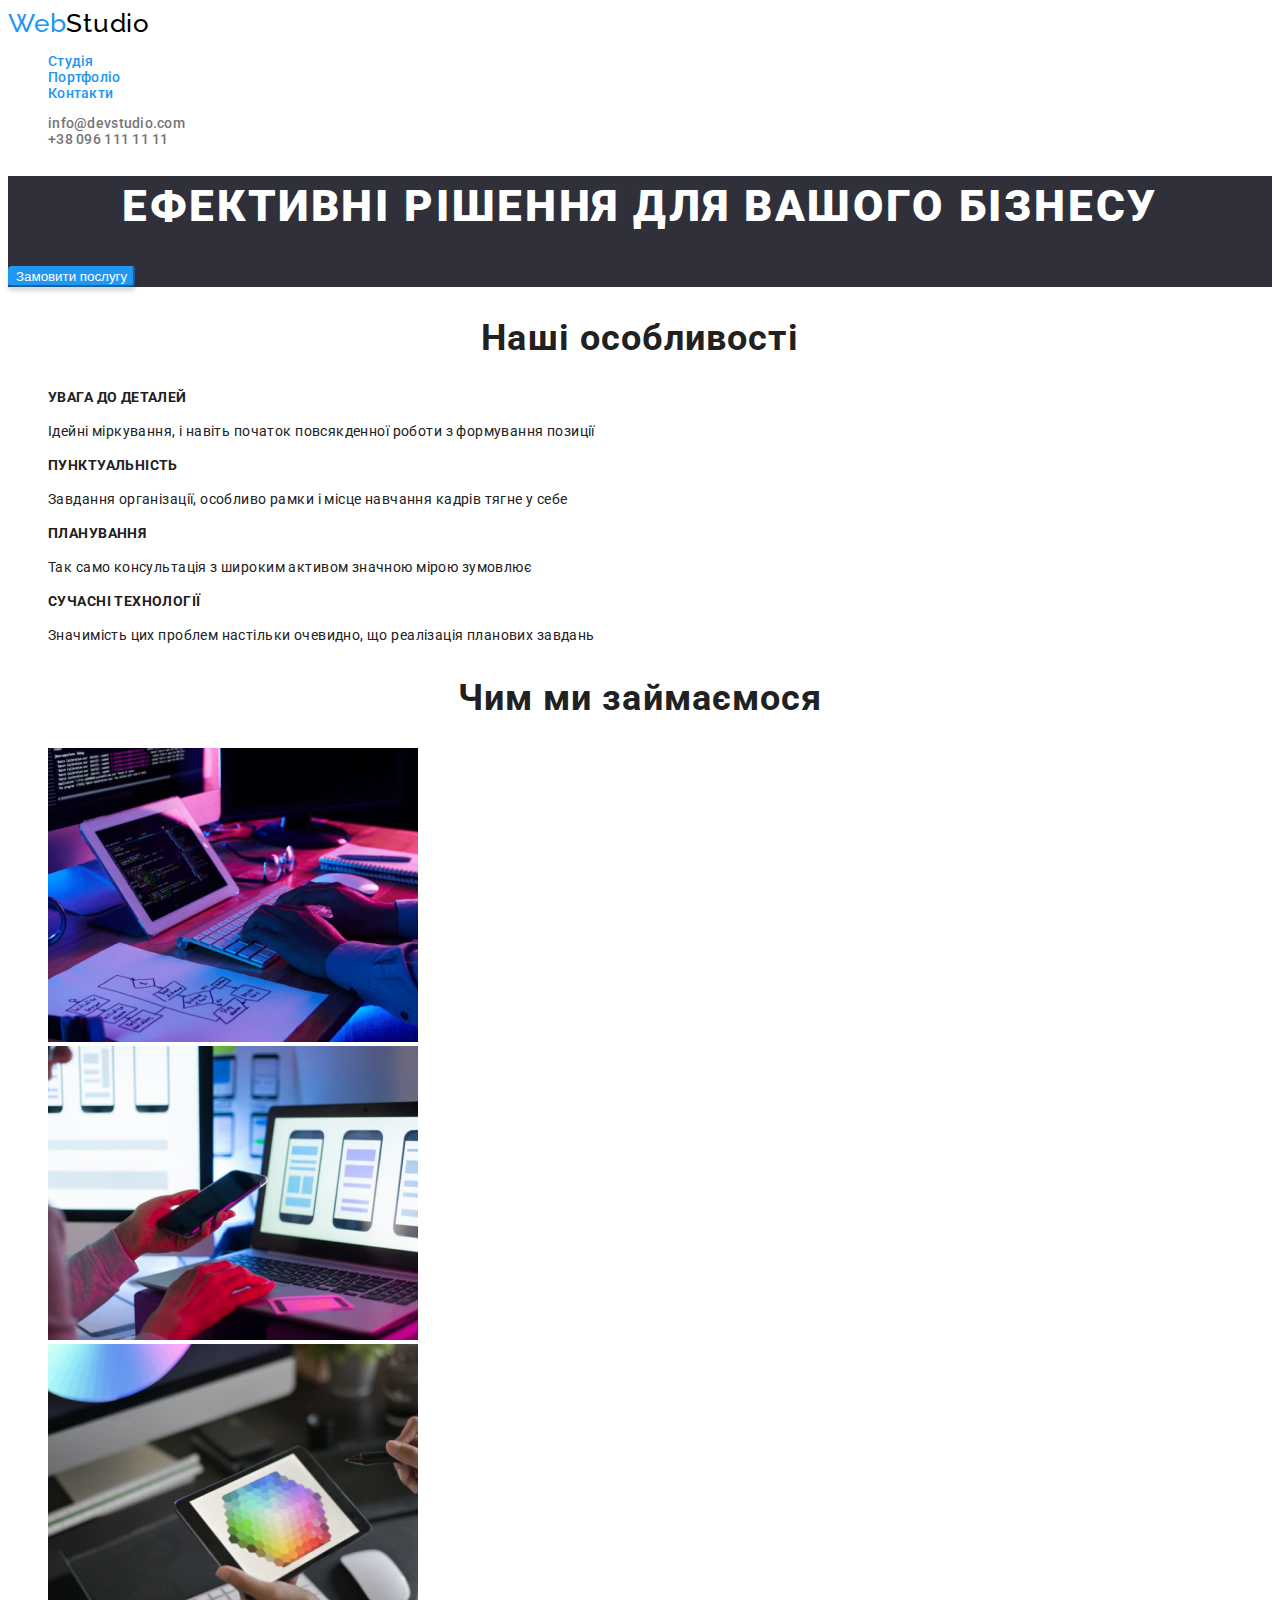
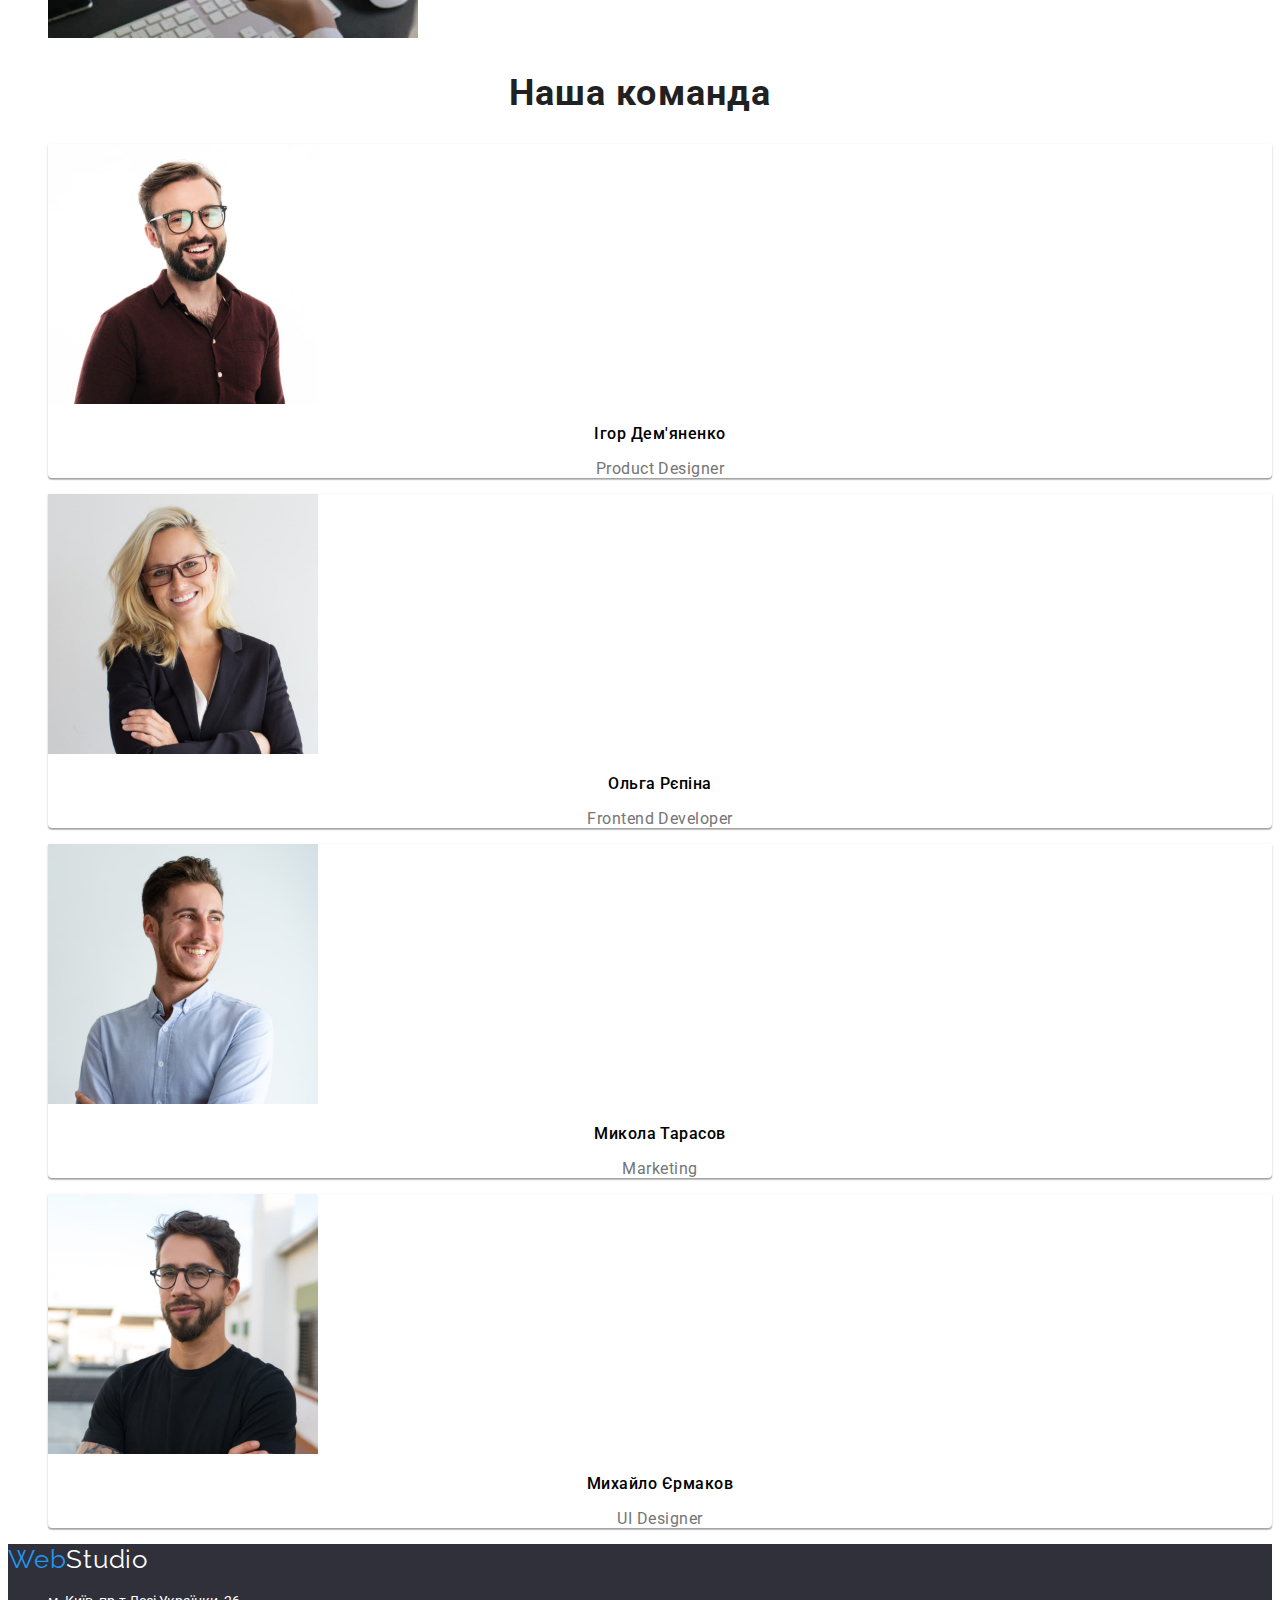
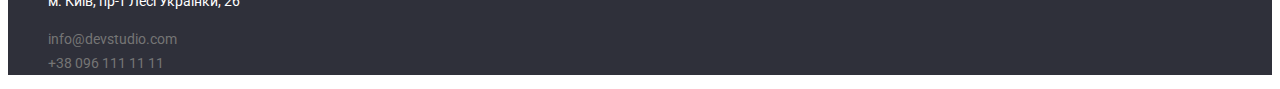
==== index.html @ 358025b2 "finish_10" ====
<!DOCTYPE html>
<html lang="uk">
  <head>
    <meta http-equiv="X-UA-Compatible" content="IE=edge" />
    <meta name="viewport" content="width=device-width, initial-scale=1.0" />
    <meta charset="UTF-8" />
    <title>Web Studio (Version 2.1)</title>
    <link rel="stylesheet" href="./css/styles.css" />
    <link
      href="https://fonts.googleapis.com/css2?family=Raleway:wght@700&display=swap"
      rel="stylesheet"
    />
    <link
      href="https://fonts.googleapis.com/css2?family=Raleway:wght@700&family=Roboto:wght@400;500;700;900&display=swap"
      rel="stylesheet"
    />
  </head>
  <body>
    <header class="page-header">
      <a href="#" class="logo"><span lang="en">Web</span>Studio</a>
      <nav>
        <ul class="main-navigation">
          <li><a href="./index.html">Студія</a></li>
          <li><a href="./portfolio.html">Портфоліо</a></li>
          <li><a href="./">Контакти</a></li>
        </ul>
      </nav>
      <ul class="main-info">
        <li>
          <a href="mailto:info@devstudio.com"><span lang="en">info@devstudio.com</span></a>
        </li>
        <li><a href="tel:+380961111111">+38 096 111 11 11</a></li>
      </ul>
    </header>
    <main class="filling">
      <section class="page-main">
        <h1 class="page-main_main-text">Ефективні рішення для вашого бізнесу</h1>
        <button type="button" class="page-main_main-text_button">Замовити послугу</button>
      </section>
      <section class="page-middle">
        <h2>Наші особливості</h2>
        <ul>
          <li>
            <h3>Увага до деталей</h3>
            <p>Ідейні міркування, і навіть початок повсякденної роботи з формування позиції</p>
          </li>
          <li>
            <h3>Пунктуальність</h3>
            <p>Завдання організації, особливо рамки і місце навчання кадрів тягне у себе</p>
          </li>
          <li>
            <h3>Планування</h3>
            <p>Так само консультація з широким активом значною мірою зумовлює</p>
          </li>
          <li>
            <h3>Сучасні технології</h3>
            <p>Значимість цих проблем настільки очевидно, що реалізація планових завдань</p>
          </li>
        </ul>
      </section>
      <section class="gallery">
        <h2>Чим ми займаємося</h2>
        <ul>
          <li><img src="./images/computer.jpg" alt="computer" width="370" height="294" /></li>
          <li><img src="./images/phone.jpg" alt="phone" width="370" height="294" /></li>
          <li><img src="./images/hand.jpg" alt="tablet" width="370" height="294" /></li>
        </ul>
      </section>
      <section class="team">
        <h2>Наша команда</h2>
        <ul>
          <li>
            <img src="./images/spectacles.jpg" alt="man" width="270" height="260" />
            <h3>Ігор Дем'яненко</h3>
            <p lang="en">Product Designer</p>
          </li>
          <li>
            <img src="./images/woman.jpg" alt="man" width="270" height="260" />
            <h3>Ольга Рєпіна</h3>
            <p lang="en">Frontend Developer</p>
          </li>
          <li>
            <img src="./images/man_1.jpg" alt="man" width="270" height="260" />
            <h3>Микола Тарасов</h3>
            <p lang="en">Marketing</p>
          </li>
          <li>
            <img src="./images/man_3.jpg" alt="man" width="270" height="260" />
            <h3>Михайло Єрмаков</h3>
            <p lang="en">UI Designer</p>
          </li>
        </ul>
      </section>
    </main>
    <footer class="page-footer">
      <a href="#" class="logo-footer"><span lang="en">Web</span>Studio</a>
      <address>
        <ul class="info-footer">
          <li><p>м. Київ, пр-т Лесі Українки, 26</p></li>
          <li>
            <a href="mailto:info@devstudio.com"><span lang="en">info@devstudio.com</span></a>
          </li>
          <li><a href="tel:+380961111111">+38 096 111 11 11</a></li>
        </ul>
      </address>
    </footer>
  </body>
</html>
---- css/styles.css ----
:root {
  --brand-color: #2196f3;
  --background-color: #2f303a;
  --background-text-color: #757575;
  --color-nav: #000000;
  --off-text-decoration: none;
  --off-list-style-type: none;
  --white-text-color: #ffffff;
}
body {
  font-family: 'Roboto', sans-serif, serif;
  font-style: normal;
  color: var(--color-nav);
}
.logo {
  font-family: 'Raleway';
  font-style: normal;
  font-size: 26px;
  line-height: 31px;
  font-size: 26px;
  letter-spacing: 0.03em;
  color: var(--color-nav);
}
.logo > span {
  color: var(--brand-color);
}
.main-navigation {
  color: var(--color-nav);
}
.page-header {
  font-size: 14px;
  font-weight: 500;
  line-height: 16px;
  letter-spacing: 0.02em;
  text-align: left;
}
.page-header ul {
  list-style-type: var(--off-list-style-type);
}
.page-header a {
  text-decoration: var(--of-text-decoration);
}
.filling h2 {
  font-weight: 700;
  font-size: 36px;
  line-height: 42px;
  text-align: center;
  letter-spacing: 0.03em;
  color: #212121;
}
.main-navigation a:link {
  text-decoration: var(--of-text-decoration);
  color: var(--brand-color);
}
.main-navigation a:active {
  text-decoration: var(--of-text-decoration);
  color: var(--brand-color);
}
.main-navigation a:visited {
  text-decoration: var(--of-text-decoration);
  color: var(--color-nav);
}
.main-navigation a:focus {
  text-decoration: var(--of-text-decoration);
  color: var(--brand-color);
}
.main-navigation a:hover {
  text-decoration: var(--of-text-decoration);
  color: var(--brand-color);
}
.main-info {
  color: var(--background-text-color);
}
.main-info a:link {
  text-decoration: var(--of-text-decoration);
  color: var(--background-text-color);
}
.main-info a:active {
  text-decoration: var(--of-text-decoration);
  color: var(--brand-color);
}
.main-info a:visited {
  text-decoration: var(--of-text-decoration);
  color: var(--color-nav);
}
.main-info a:focus {
  text-decoration: var(--of-text-decoration);
  color: var(--brand-color);
}
.main-info a:hover {
  text-decoration: var(--of-text-decoration);
  color: var(--brand-color);
}
.page-main {
  background: var(--background-color);
}
.page-middle ul {
  list-style-type: var(--off-list-style-type);
}
.page-main_main-text {
  text-align: center;
  letter-spacing: 0.06em;
  text-transform: uppercase;
  font-weight: 900;
  font-size: 44px;
  line-height: 60px;
  color: var(--white-text-color);
}
.page-main_main-text_button {
  background: var(--brand-color);
  box-shadow: 0px 4px 4px rgba(0, 0, 0, 0.15);
  border-radius: 4px;
  border-color: var(--brand-color);
  color: var(--white-text-color);
  cursor: pointer;
}
.page-portfolio_main-text_button {
  border: 0;
  border-radius: 0;
  background: var(--white-text-color);
  color: var(--color-nav);
  border-color: var(--white-text-color);
  appearance: none;
  cursor: pointer;
  font-size: 16px;
  line-height: 26px;
  text-align: center;
  letter-spacing: 0.03em;
}
.page-portfolio_main-text_button:focus {
  background-color: var(--brand-color);
  color: var(--white-text-color);
  border-radius: 4px;
  box-shadow: 0px 3px 1px rgba(0, 0, 0, 0.1), 0px 1px 2px rgba(0, 0, 0, 0.08),
    0px 2px 2px rgba(0, 0, 0, 0.12);
}
.page-portfolio_main-text_button:hover {
  background-color: var(--brand-color);
  color: var(--white-text-color);
  border-radius: 4px;
  box-shadow: 0px 3px 1px rgba(0, 0, 0, 0.1), 0px 1px 2px rgba(0, 0, 0, 0.08),
    0px 2px 2px rgba(0, 0, 0, 0.12);
}
.page-middle p {
  font-weight: 400;
  font-size: 14px;
  line-height: 24px;
  letter-spacing: 0.03em;
  color: #212121;
}
.page-middle h3 {
  font-weight: 700;
  font-size: 14px;
  line-height: 16px;
  letter-spacing: 0.03em;
  text-transform: uppercase;
  color: #212121;
}
.gallery ul {
  list-style-type: var(--off-list-style-type);
}
.team ul {
  list-style-type: var(--off-list-style-type);
}
.team li {
  box-shadow: 0px 1px 3px rgba(0, 0, 0, 0.12), 0px 1px 1px rgba(0, 0, 0, 0.14),
    0px 2px 1px rgba(0, 0, 0, 0.2);
  border-radius: 0px 0px 4px 4px;
}
.team h3 {
  font-weight: 500;
  font-size: 16px;
  line-height: 19px;
  text-align: center;
  letter-spacing: 0.03em;
}
.team p {
  font-weight: 400;
  font-size: 16px;
  line-height: 19px;
  text-align: center;
  letter-spacing: 0.03em;
  color: var(--background-text-color);
}
.page-footer ul {
  list-style-type: var(--off-list-style-type);
}
.page-footer a {
  text-decoration: var(--of-text-decoration);
}
.page-footer address {
  font-style: normal;
  font-size: 14px;
  line-height: 24px;
}
.page-footer {
  background-color: var(--background-color);
}
.page-footer p {
  color: var(--white-text-color);
}
.white-logo {
  color: var(--white-text-color);
  font-family: 'Raleway';
  font-style: normal;
  font-weight: 700;
  font-size: 26px;
  line-height: 31px;
}
.info-footer a:link {
  text-decoration: var(--of-text-decoration);
  color: var(--background-text-color);
}
.info-footer a:active {
  text-decoration: var(--of-text-decoration);
  color: var(--background-text-color);
}
.info-footer a:visited {
  text-decoration: var(--of-text-decoration);
  color: var(--color-nav);
}
.info-footer a:focus {
  text-decoration: var(--of-text-decoration);
  color: var(--brand-color);
}
.info-footer a:hover {
  text-decoration: var(--of-text-decoration);
  color: var(--brand-color);
}
.logo-footer {
  font-family: 'Raleway';
  font-style: normal;
  font-size: 26px;
  line-height: 31px;
  font-size: 26px;
  letter-spacing: 0.03em;
  color: var(--white-text-color);
}
.logo-footer > span {
  color: var(--brand-color);
}
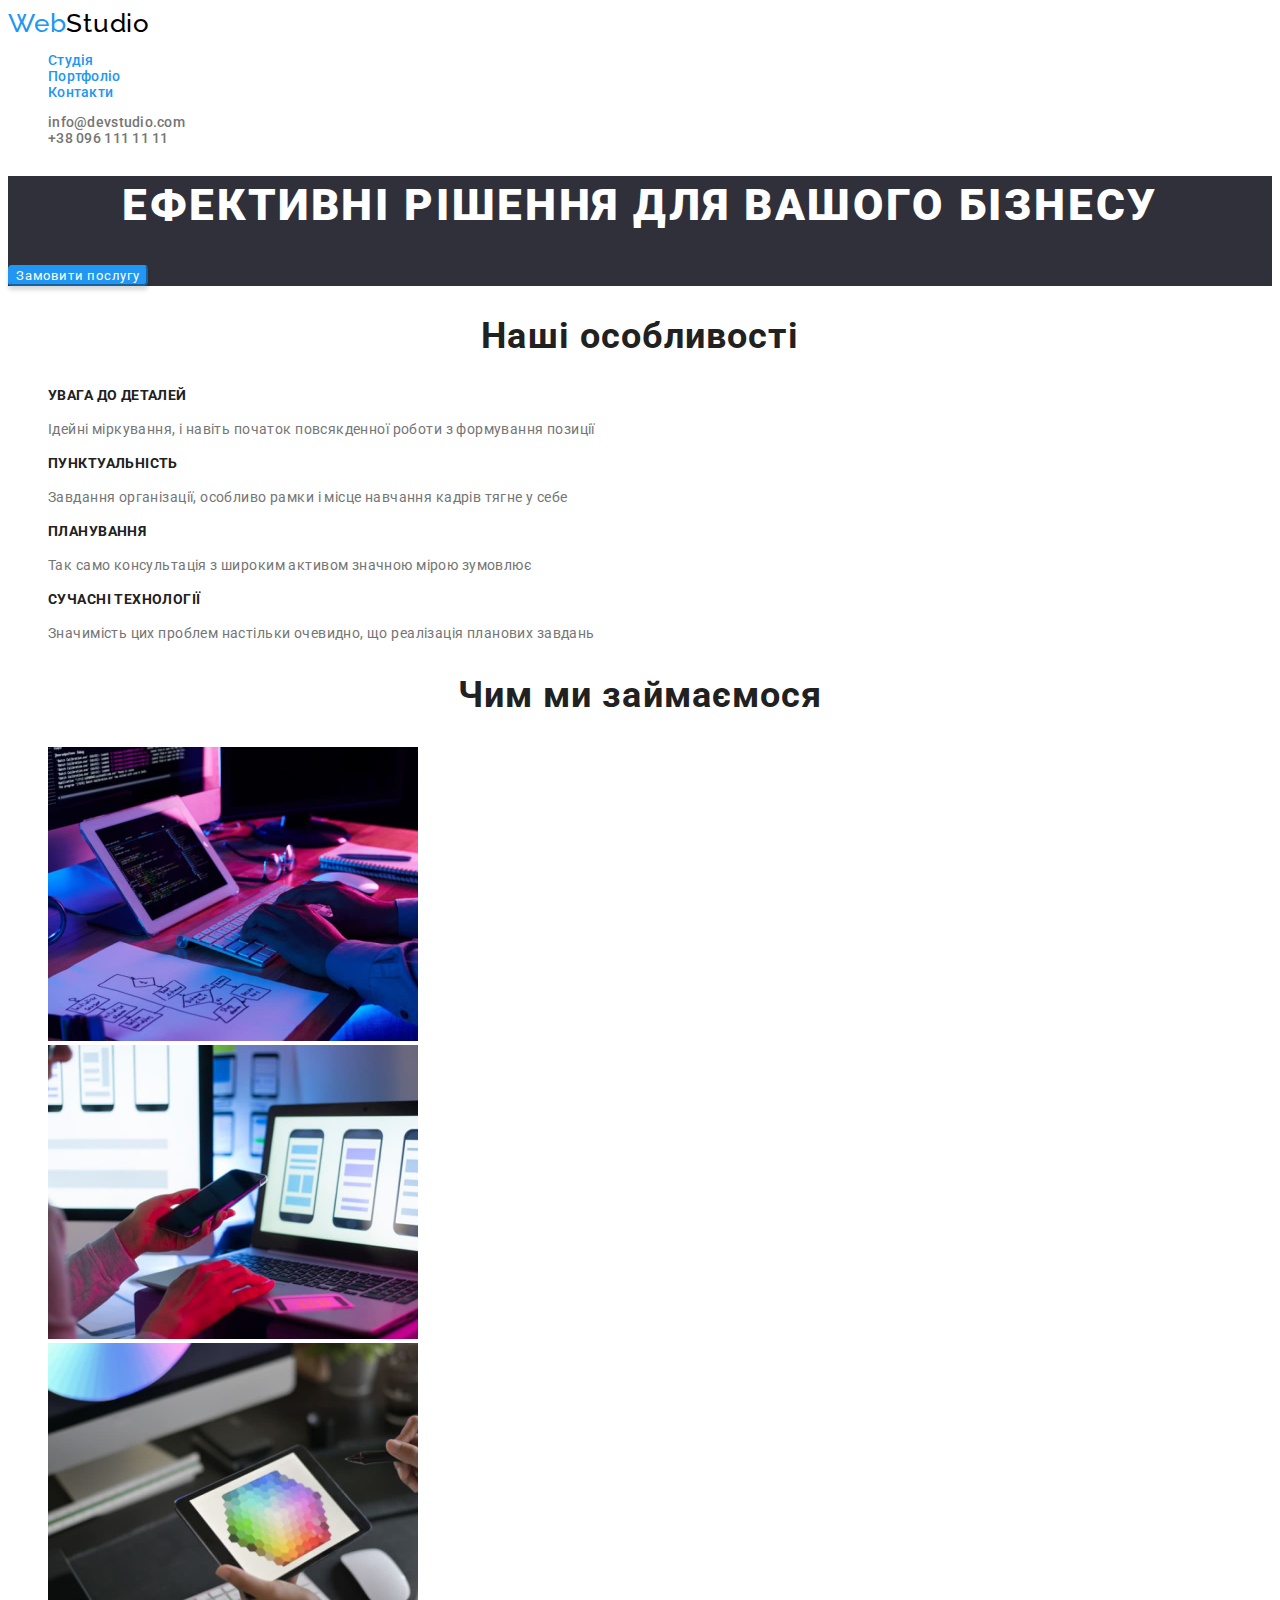
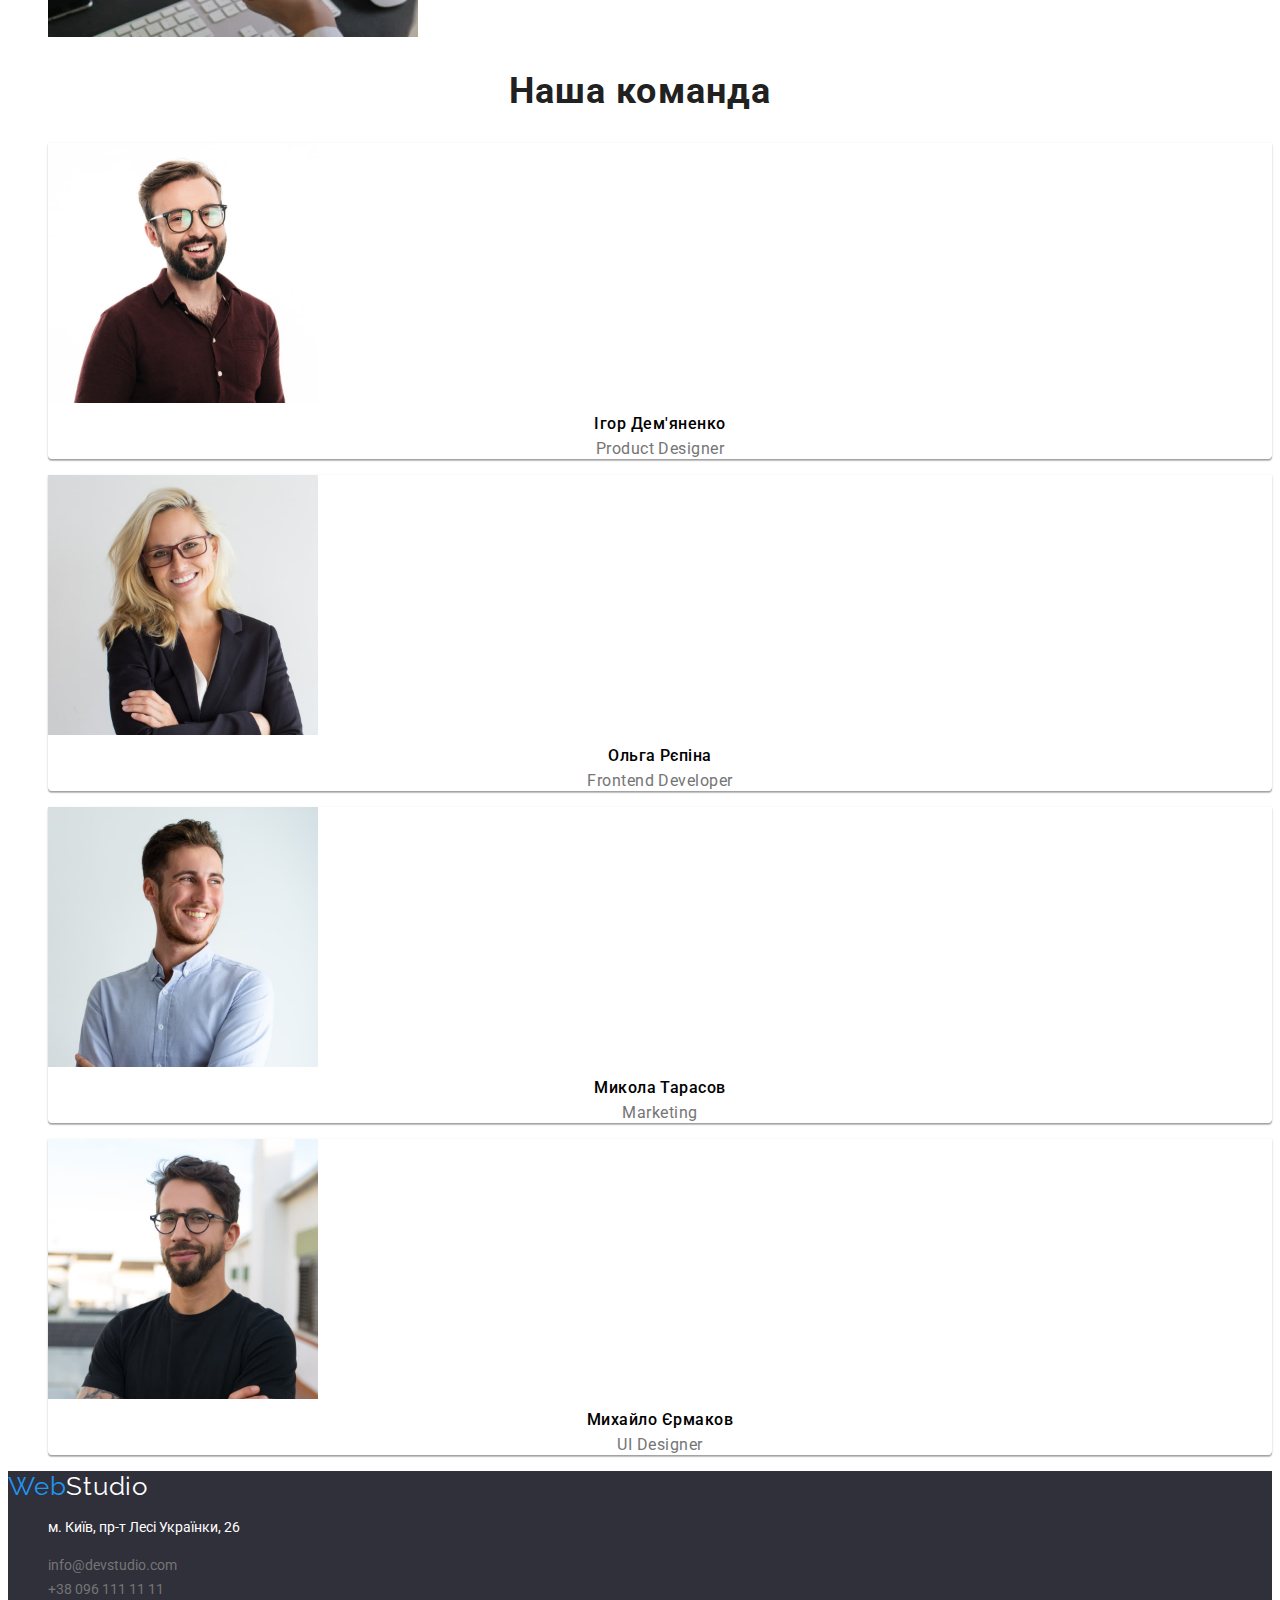
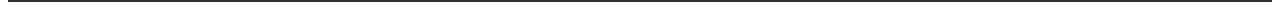
==== commit fa44475d: "finish_1.1" ====
--- a/index.html
+++ b/index.html
@@ -20,9 +20,9 @@
       <a href="#" class="logo"><span lang="en">Web</span>Studio</a>
       <nav>
         <ul class="main-navigation">
-          <li><a href="./index.html">Студія</a></li>
+          <li><a href="./index.html" class="studio">Студія</a></li>
           <li><a href="./portfolio.html">Портфоліо</a></li>
-          <li><a href="./">Контакти</a></li>
+          <li><a href="#">Контакти</a></li>
         </ul>
       </nav>
       <ul class="main-info">
--- a/css/styles.css
+++ b/css/styles.css
@@ -6,18 +6,19 @@
   --off-text-decoration: none;
   --off-list-style-type: none;
   --white-text-color: #ffffff;
+  --product-text-color: #212121;
 }
 body {
   font-family: 'Roboto', sans-serif, serif;
+  color: var(--color-nav);
+}
+.logo a {
   font-style: normal;
-  color: var(--color-nav);
 }
 .logo {
   font-family: 'Raleway';
-  font-style: normal;
   font-size: 26px;
-  line-height: 31px;
-  font-size: 26px;
+  line-height: 1.19;
   letter-spacing: 0.03em;
   color: var(--color-nav);
 }
@@ -30,7 +31,7 @@
 .page-header {
   font-size: 14px;
   font-weight: 500;
-  line-height: 16px;
+  line-height: 1.14;
   letter-spacing: 0.02em;
   text-align: left;
 }
@@ -43,16 +44,15 @@
 .filling h2 {
   font-weight: 700;
   font-size: 36px;
-  line-height: 42px;
+  line-height: 1.16;
   text-align: center;
   letter-spacing: 0.03em;
   color: #212121;
 }
+.studio a:active {
+  color: var(--brand-color);
+}
 .main-navigation a:link {
-  text-decoration: var(--of-text-decoration);
-  color: var(--brand-color);
-}
-.main-navigation a:active {
   text-decoration: var(--of-text-decoration);
   color: var(--brand-color);
 }
@@ -103,7 +103,7 @@
   text-transform: uppercase;
   font-weight: 900;
   font-size: 44px;
-  line-height: 60px;
+  line-height: 1.36;
   color: var(--white-text-color);
 }
 .page-main_main-text_button {
@@ -113,6 +113,8 @@
   border-color: var(--brand-color);
   color: var(--white-text-color);
   cursor: pointer;
+  font-family: inherit;
+  letter-spacing: 0.06em;
 }
 .page-portfolio_main-text_button {
   border: 0;
@@ -120,12 +122,14 @@
   background: var(--white-text-color);
   color: var(--color-nav);
   border-color: var(--white-text-color);
+  font-size: 16px;
+  line-height: 1.62;
+  text-align: center;
+  letter-spacing: 0.03em;
+  font-family: inherit;
   appearance: none;
   cursor: pointer;
-  font-size: 16px;
-  line-height: 26px;
-  text-align: center;
-  letter-spacing: 0.03em;
+  text-align: center;
 }
 .page-portfolio_main-text_button:focus {
   background-color: var(--brand-color);
@@ -141,17 +145,25 @@
   box-shadow: 0px 3px 1px rgba(0, 0, 0, 0.1), 0px 1px 2px rgba(0, 0, 0, 0.08),
     0px 2px 2px rgba(0, 0, 0, 0.12);
 }
+.products h3 {
+  font-size: 18px;
+  line-height: 2;
+  color: var(--product-text-color);
+}
+.products p {
+  font-size: 16px;
+  line-height: 1.88;
+}
 .page-middle p {
-  font-weight: 400;
-  font-size: 14px;
-  line-height: 24px;
-  letter-spacing: 0.03em;
-  color: #212121;
+  font-size: 14px;
+  line-height: 1.71;
+  letter-spacing: 0.03em;
+  color: var(--background-text-color);
 }
 .page-middle h3 {
   font-weight: 700;
   font-size: 14px;
-  line-height: 16px;
+  line-height: 1.14;
   letter-spacing: 0.03em;
   text-transform: uppercase;
   color: #212121;
@@ -170,14 +182,12 @@
 .team h3 {
   font-weight: 500;
   font-size: 16px;
-  line-height: 19px;
+  line-height: 1.18px;
   text-align: center;
   letter-spacing: 0.03em;
 }
 .team p {
-  font-weight: 400;
-  font-size: 16px;
-  line-height: 19px;
+  line-height: 1.18;
   text-align: center;
   letter-spacing: 0.03em;
   color: var(--background-text-color);
@@ -191,7 +201,7 @@
 .page-footer address {
   font-style: normal;
   font-size: 14px;
-  line-height: 24px;
+  line-height: 1.71;
 }
 .page-footer {
   background-color: var(--background-color);
@@ -205,7 +215,7 @@
   font-style: normal;
   font-weight: 700;
   font-size: 26px;
-  line-height: 31px;
+  line-height: 1.19px;
 }
 .info-footer a:link {
   text-decoration: var(--of-text-decoration);
@@ -213,7 +223,7 @@
 }
 .info-footer a:active {
   text-decoration: var(--of-text-decoration);
-  color: var(--background-text-color);
+  color: rgba(255, 255, 255, 0.6);
 }
 .info-footer a:visited {
   text-decoration: var(--of-text-decoration);
@@ -229,10 +239,8 @@
 }
 .logo-footer {
   font-family: 'Raleway';
-  font-style: normal;
   font-size: 26px;
-  line-height: 31px;
-  font-size: 26px;
+  line-height: 1.19;
   letter-spacing: 0.03em;
   color: var(--white-text-color);
 }
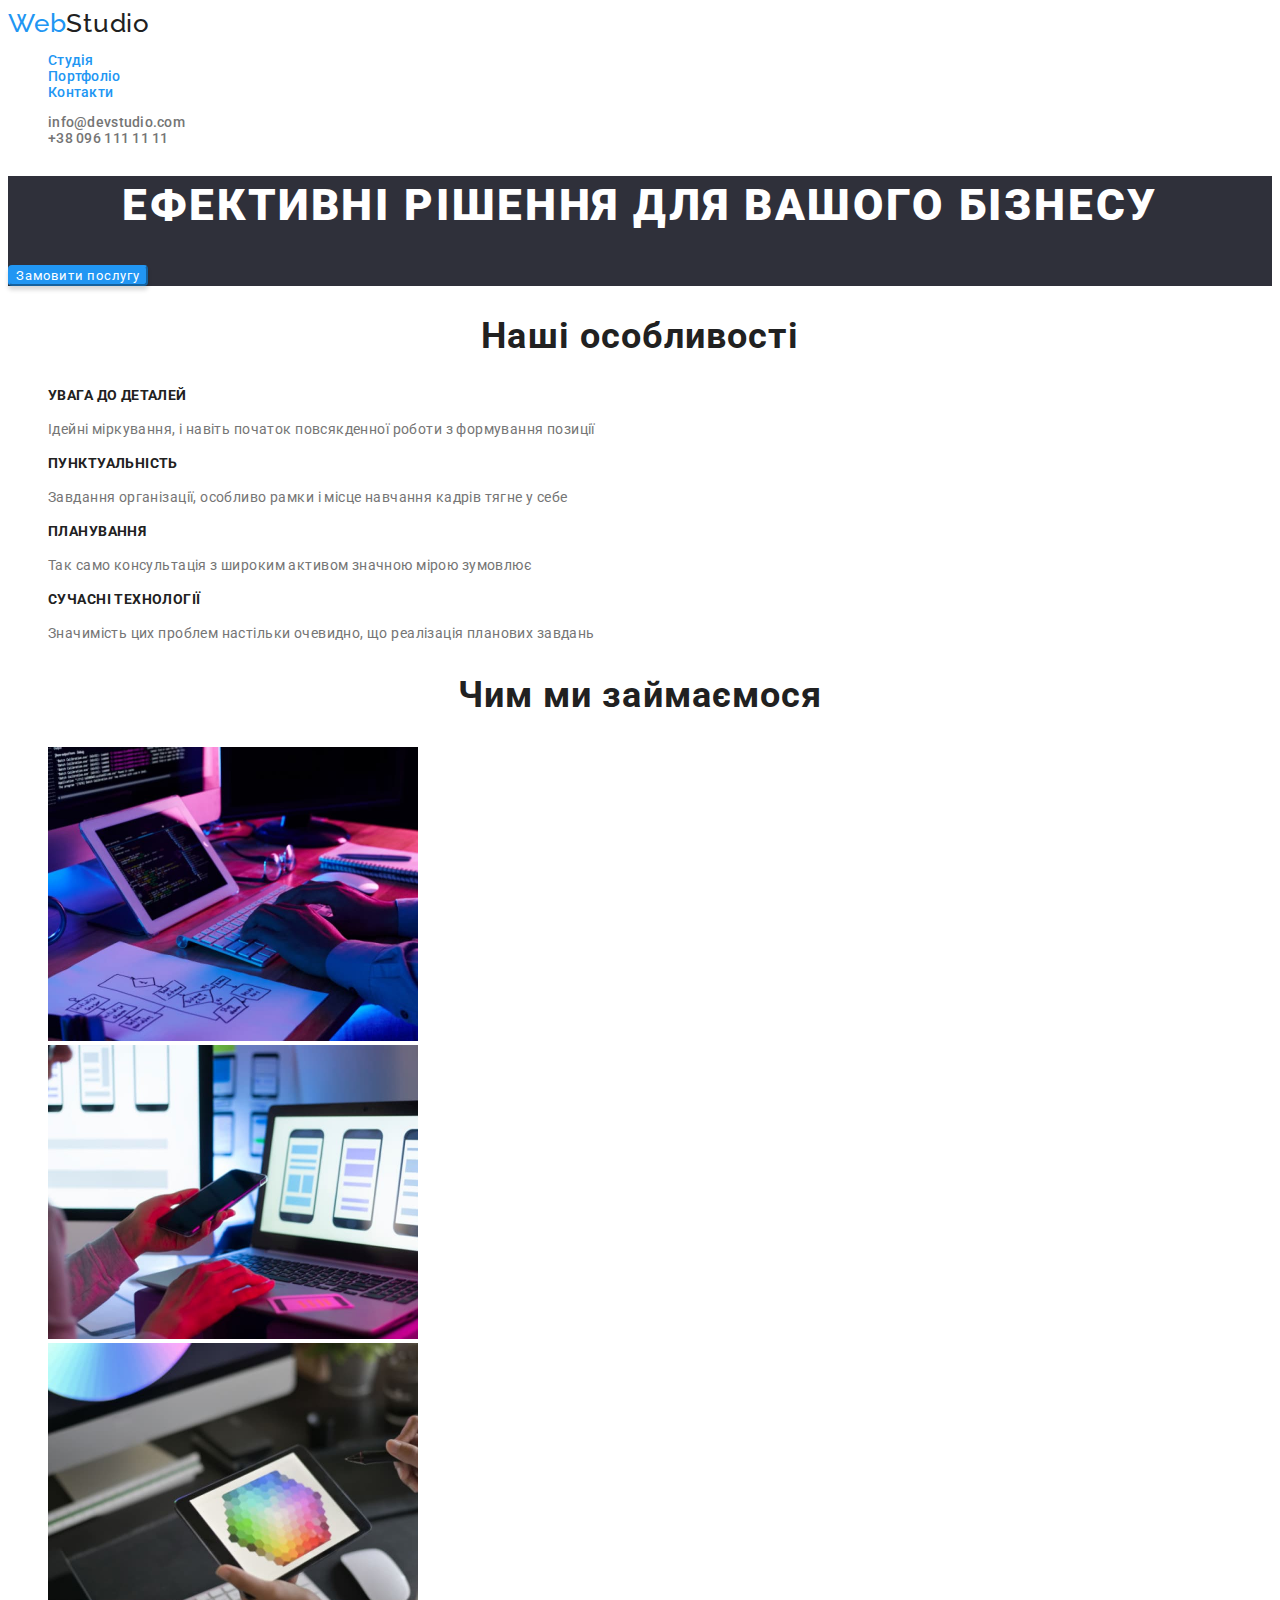
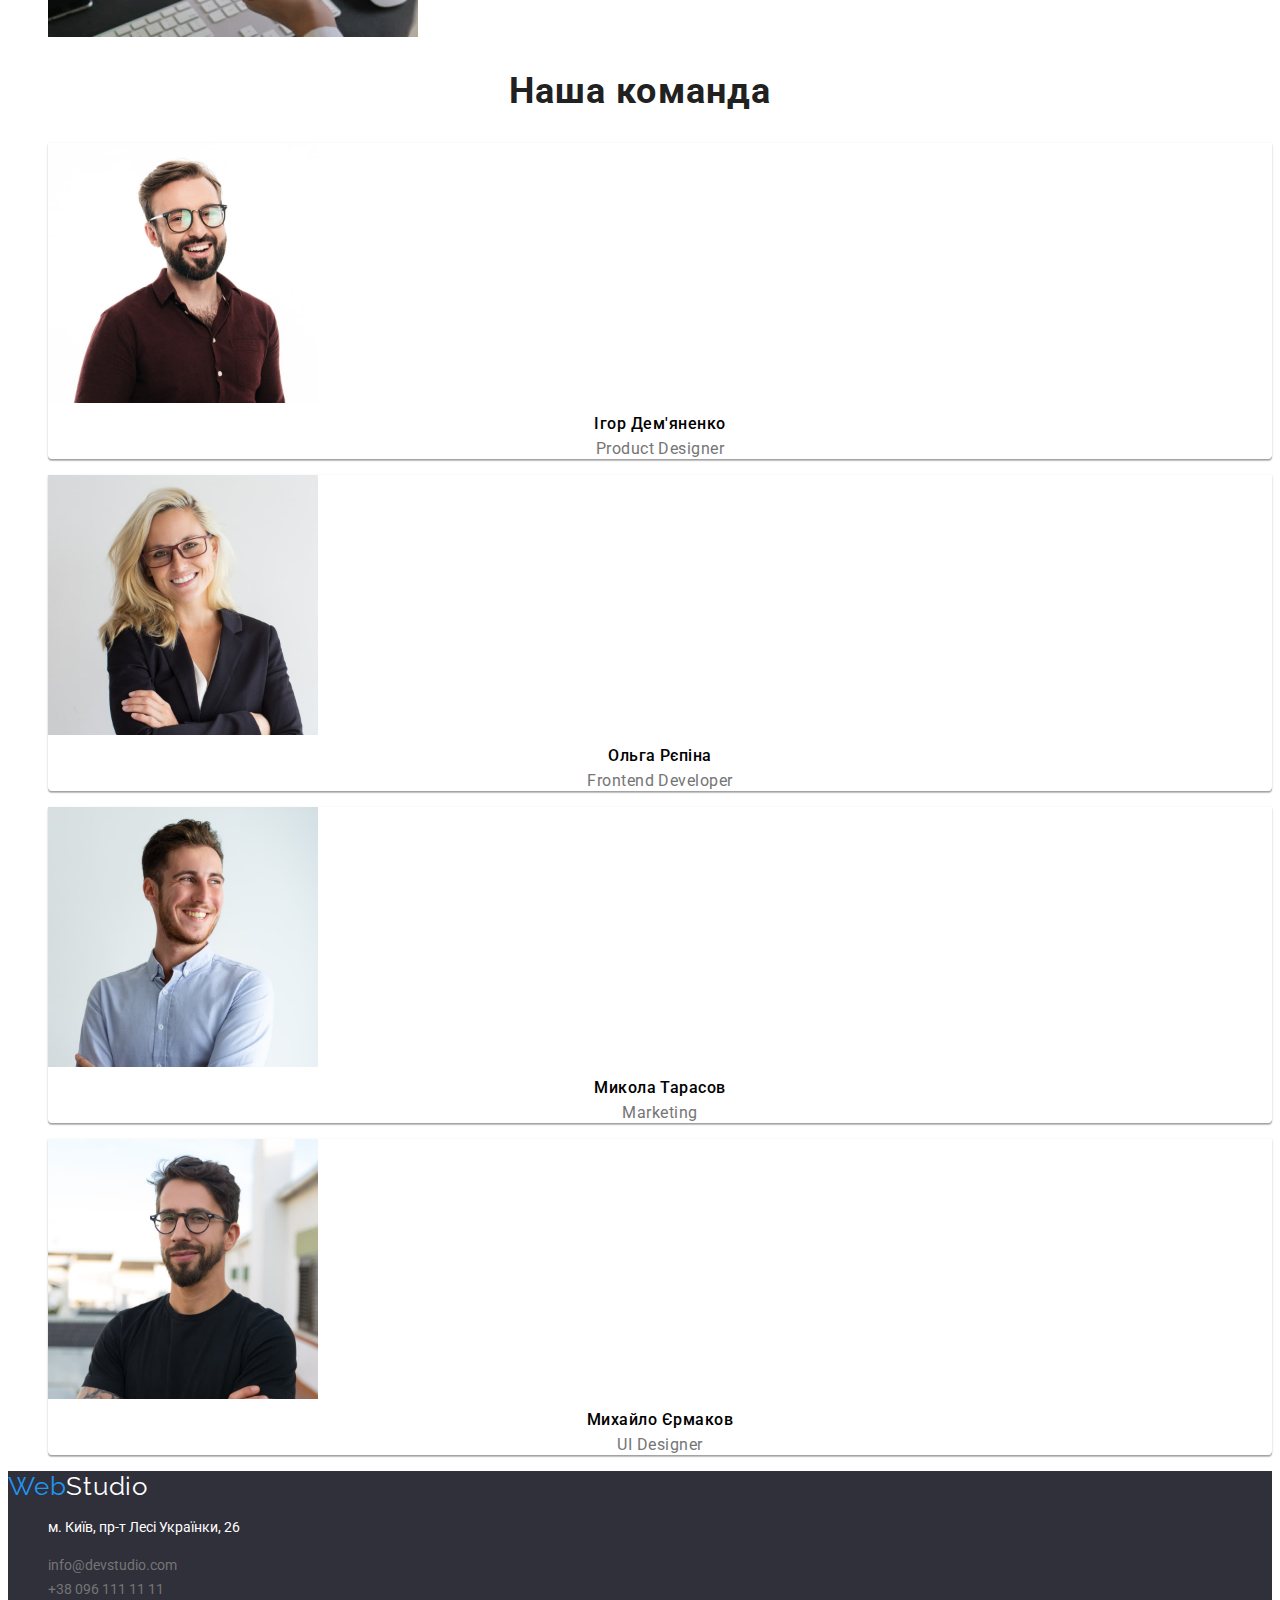
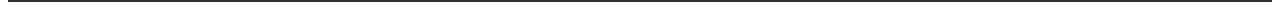
==== commit 4b08005a: "finish_11" ====
--- a/index.html
+++ b/index.html
@@ -20,7 +20,9 @@
       <a href="#" class="logo"><span lang="en">Web</span>Studio</a>
       <nav>
         <ul class="main-navigation">
-          <li><a href="./index.html" class="studio">Студія</a></li>
+          <li>
+            <a href="./index.html"><span class="studio">Студія</span></a>
+          </li>
           <li><a href="./portfolio.html">Портфоліо</a></li>
           <li><a href="#">Контакти</a></li>
         </ul>
--- a/css/styles.css
+++ b/css/styles.css
@@ -20,26 +20,25 @@
   font-size: 26px;
   line-height: 1.19;
   letter-spacing: 0.03em;
-  color: var(--color-nav);
+  color: var(--product-text-color);
 }
 .logo > span {
   color: var(--brand-color);
 }
-.main-navigation {
-  color: var(--color-nav);
+.main-navigation a {
+  color: var(--product-text-color);
 }
 .page-header {
   font-size: 14px;
   font-weight: 500;
   line-height: 1.14;
   letter-spacing: 0.02em;
-  text-align: left;
 }
 .page-header ul {
   list-style-type: var(--off-list-style-type);
 }
 .page-header a {
-  text-decoration: var(--of-text-decoration);
+  text-decoration: var(--off-text-decoration);
 }
 .filling h2 {
   font-weight: 700;
@@ -49,46 +48,32 @@
   letter-spacing: 0.03em;
   color: #212121;
 }
-.studio a:active {
+.studio {
   color: var(--brand-color);
 }
 .main-navigation a:link {
-  text-decoration: var(--of-text-decoration);
-  color: var(--brand-color);
-}
-.main-navigation a:visited {
-  text-decoration: var(--of-text-decoration);
-  color: var(--color-nav);
+  color: var(--brand-color);
 }
 .main-navigation a:focus {
-  text-decoration: var(--of-text-decoration);
-  color: var(--brand-color);
+  color: var(--product-text-color);
 }
 .main-navigation a:hover {
-  text-decoration: var(--of-text-decoration);
   color: var(--brand-color);
 }
 .main-info {
   color: var(--background-text-color);
 }
 .main-info a:link {
-  text-decoration: var(--of-text-decoration);
   color: var(--background-text-color);
 }
 .main-info a:active {
-  text-decoration: var(--of-text-decoration);
-  color: var(--brand-color);
-}
-.main-info a:visited {
-  text-decoration: var(--of-text-decoration);
-  color: var(--color-nav);
+  color: var(--brand-color);
 }
 .main-info a:focus {
-  text-decoration: var(--of-text-decoration);
   color: var(--brand-color);
 }
 .main-info a:hover {
-  text-decoration: var(--of-text-decoration);
+  text-decoration: var(--off-text-decoration);
   color: var(--brand-color);
 }
 .page-main {
@@ -120,7 +105,7 @@
   border: 0;
   border-radius: 0;
   background: var(--white-text-color);
-  color: var(--color-nav);
+  color: var(--product-text-color);
   border-color: var(--white-text-color);
   font-size: 16px;
   line-height: 1.62;
@@ -196,7 +181,7 @@
   list-style-type: var(--off-list-style-type);
 }
 .page-footer a {
-  text-decoration: var(--of-text-decoration);
+  text-decoration: var(--off-text-decoration);
 }
 .page-footer address {
   font-style: normal;
@@ -218,23 +203,23 @@
   line-height: 1.19px;
 }
 .info-footer a:link {
-  text-decoration: var(--of-text-decoration);
+  text-decoration: var(--off-text-decoration);
   color: var(--background-text-color);
 }
 .info-footer a:active {
-  text-decoration: var(--of-text-decoration);
+  text-decoration: var(--off-text-decoration);
   color: rgba(255, 255, 255, 0.6);
 }
 .info-footer a:visited {
-  text-decoration: var(--of-text-decoration);
+  text-decoration: var(--off-text-decoration);
   color: var(--color-nav);
 }
 .info-footer a:focus {
-  text-decoration: var(--of-text-decoration);
+  text-decoration: var(--off-text-decoration);
   color: var(--brand-color);
 }
 .info-footer a:hover {
-  text-decoration: var(--of-text-decoration);
+  text-decoration: var(--off-text-decoration);
   color: var(--brand-color);
 }
 .logo-footer {
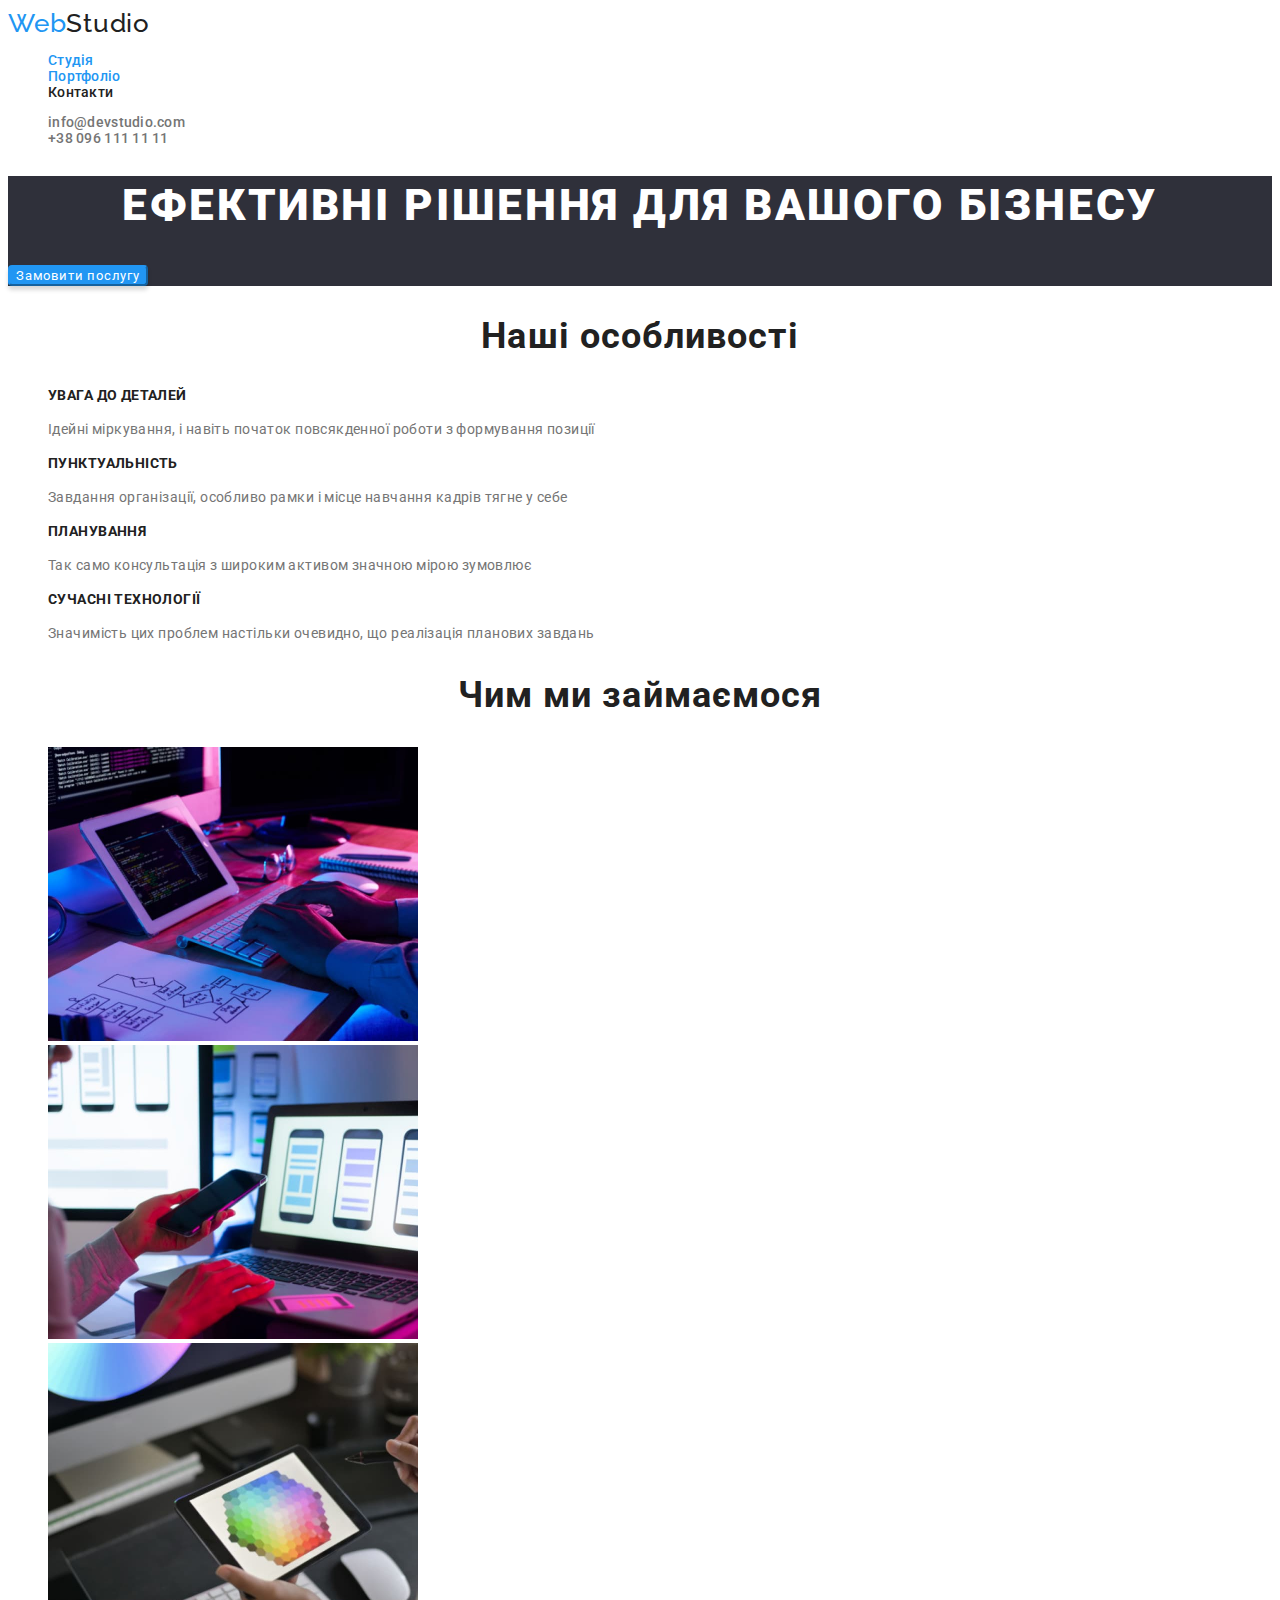
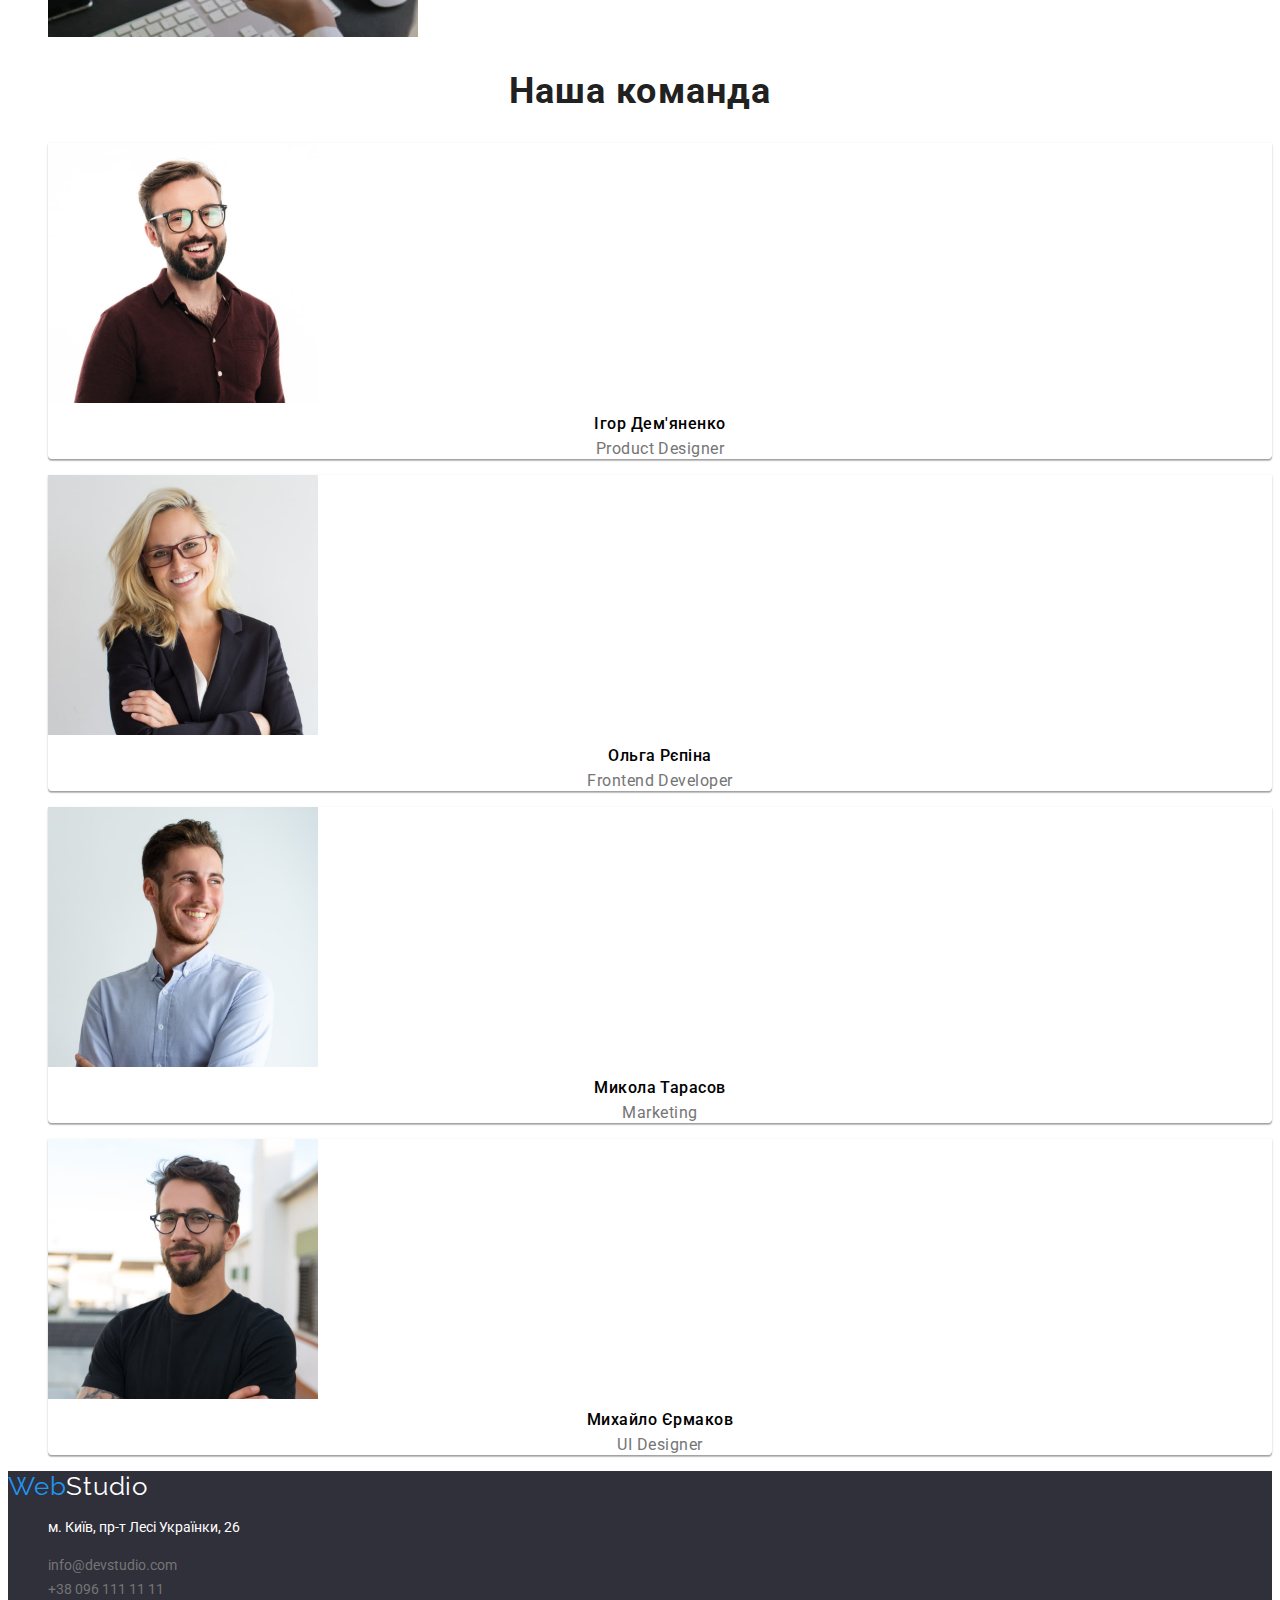
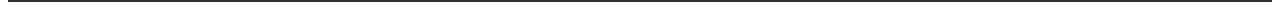
==== commit cba675ba: "finish_12" ====
--- a/index.html
+++ b/index.html
@@ -24,7 +24,9 @@
             <a href="./index.html"><span class="studio">Студія</span></a>
           </li>
           <li><a href="./portfolio.html">Портфоліо</a></li>
-          <li><a href="#">Контакти</a></li>
+          <li>
+            <a href="./"><span class="contacts">Контакти</span></a>
+          </li>
         </ul>
       </nav>
       <ul class="main-info">
--- a/css/styles.css
+++ b/css/styles.css
@@ -46,10 +46,13 @@
   line-height: 1.16;
   text-align: center;
   letter-spacing: 0.03em;
-  color: #212121;
+  color: var(--product-text-color);
 }
 .studio {
   color: var(--brand-color);
+}
+.contacts {
+  color: var(--product-text-color);
 }
 .main-navigation a:link {
   color: var(--brand-color);
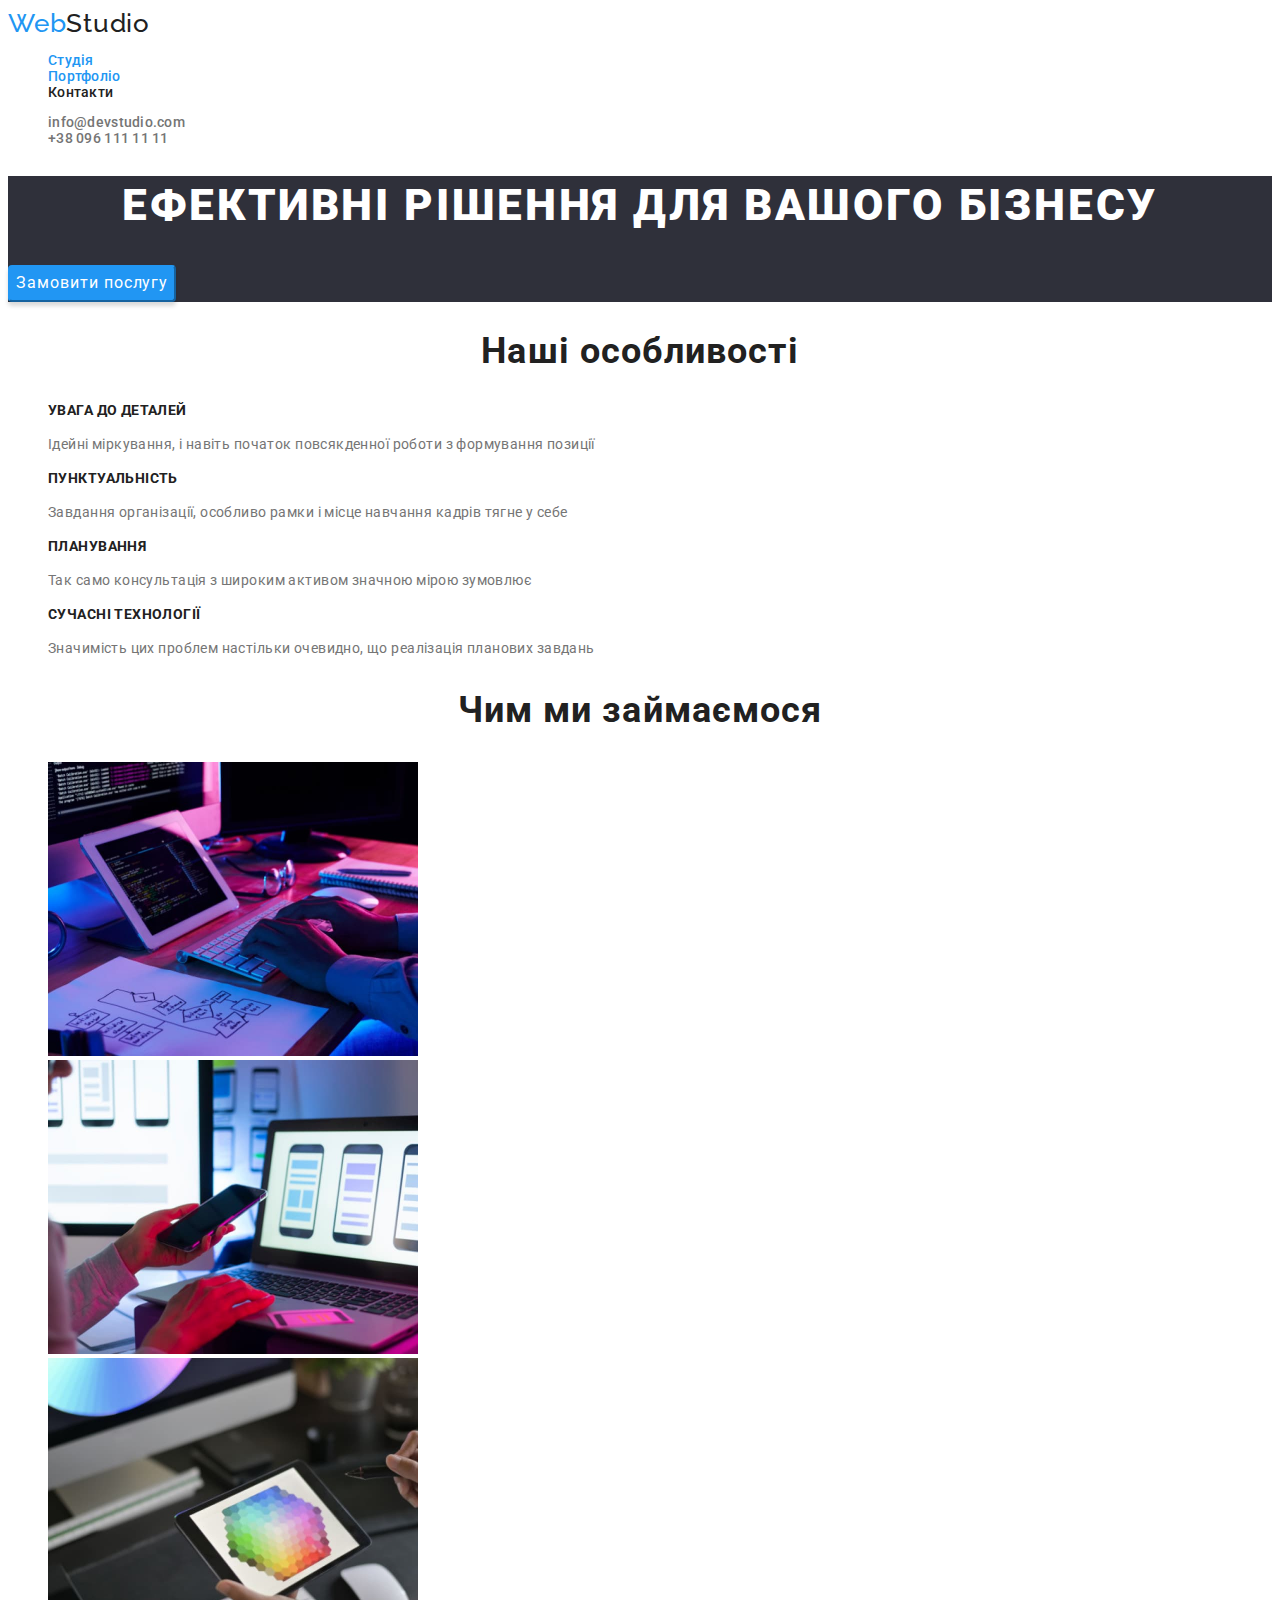
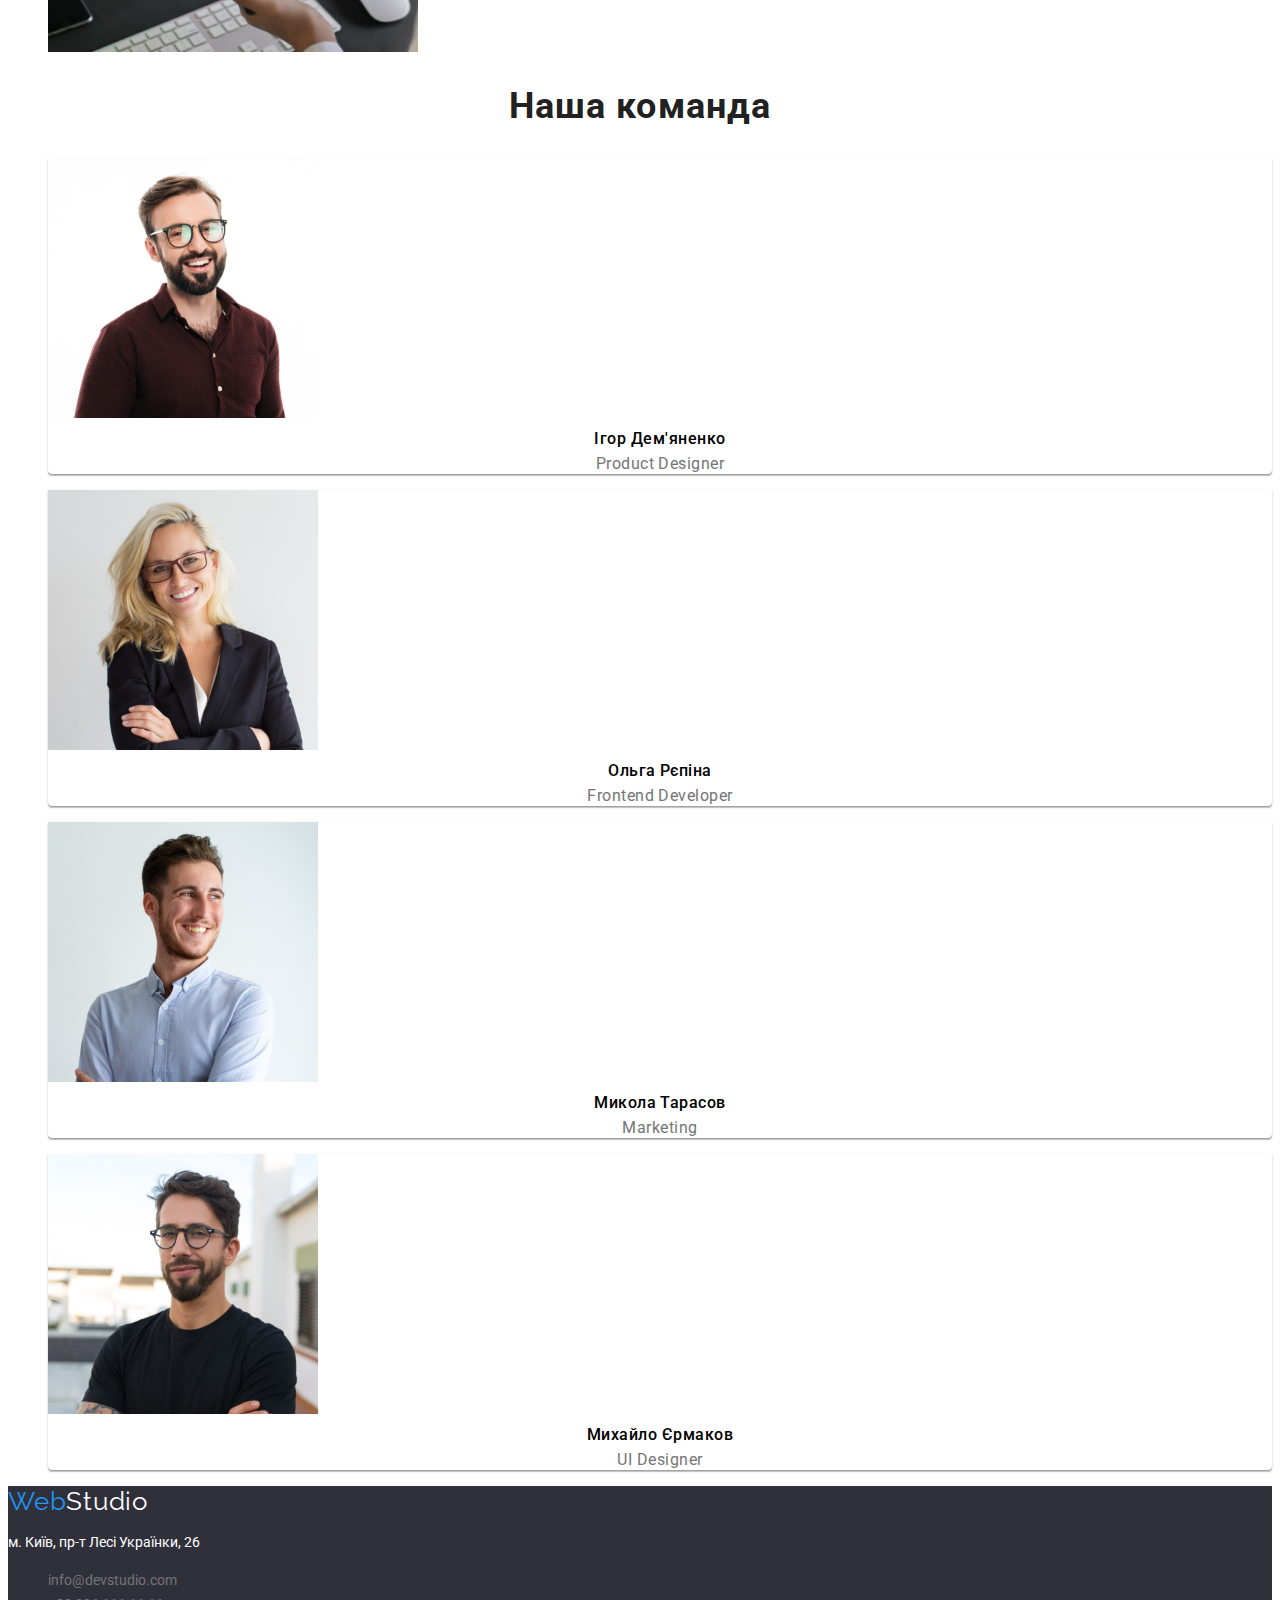
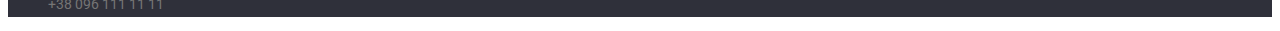
==== commit 8afe3553: "finish_16" ====
--- a/index.html
+++ b/index.html
@@ -98,9 +98,9 @@
     </main>
     <footer class="page-footer">
       <a href="#" class="logo-footer"><span lang="en">Web</span>Studio</a>
-      <address>
+      <address class="adress-footer">
+        <p>м. Київ, пр-т Лесі Українки, 26</p>
         <ul class="info-footer">
-          <li><p>м. Київ, пр-т Лесі Українки, 26</p></li>
           <li>
             <a href="mailto:info@devstudio.com"><span lang="en">info@devstudio.com</span></a>
           </li>
--- a/css/styles.css
+++ b/css/styles.css
@@ -54,6 +54,9 @@
 .contacts {
   color: var(--product-text-color);
 }
+.contacts:hover {
+  color: var(--brand-color);
+}
 .main-navigation a:link {
   color: var(--brand-color);
 }
@@ -102,6 +105,8 @@
   color: var(--white-text-color);
   cursor: pointer;
   font-family: inherit;
+  font-size: 16px;
+  line-height: 1.88;
   letter-spacing: 0.06em;
 }
 .page-portfolio_main-text_button {
@@ -110,6 +115,7 @@
   background: var(--white-text-color);
   color: var(--product-text-color);
   border-color: var(--white-text-color);
+  font-weight: 500;
   font-size: 16px;
   line-height: 1.62;
   text-align: center;
@@ -141,6 +147,10 @@
 .products p {
   font-size: 16px;
   line-height: 1.88;
+  color: var(--background-text-color);
+}
+.products ul {
+  list-style-type: var(--off-list-style-type);
 }
 .page-middle p {
   font-size: 14px;
@@ -156,6 +166,7 @@
   text-transform: uppercase;
   color: #212121;
 }
+
 .gallery ul {
   list-style-type: var(--off-list-style-type);
 }
@@ -225,6 +236,7 @@
   text-decoration: var(--off-text-decoration);
   color: var(--brand-color);
 }
+
 .logo-footer {
   font-family: 'Raleway';
   font-size: 26px;
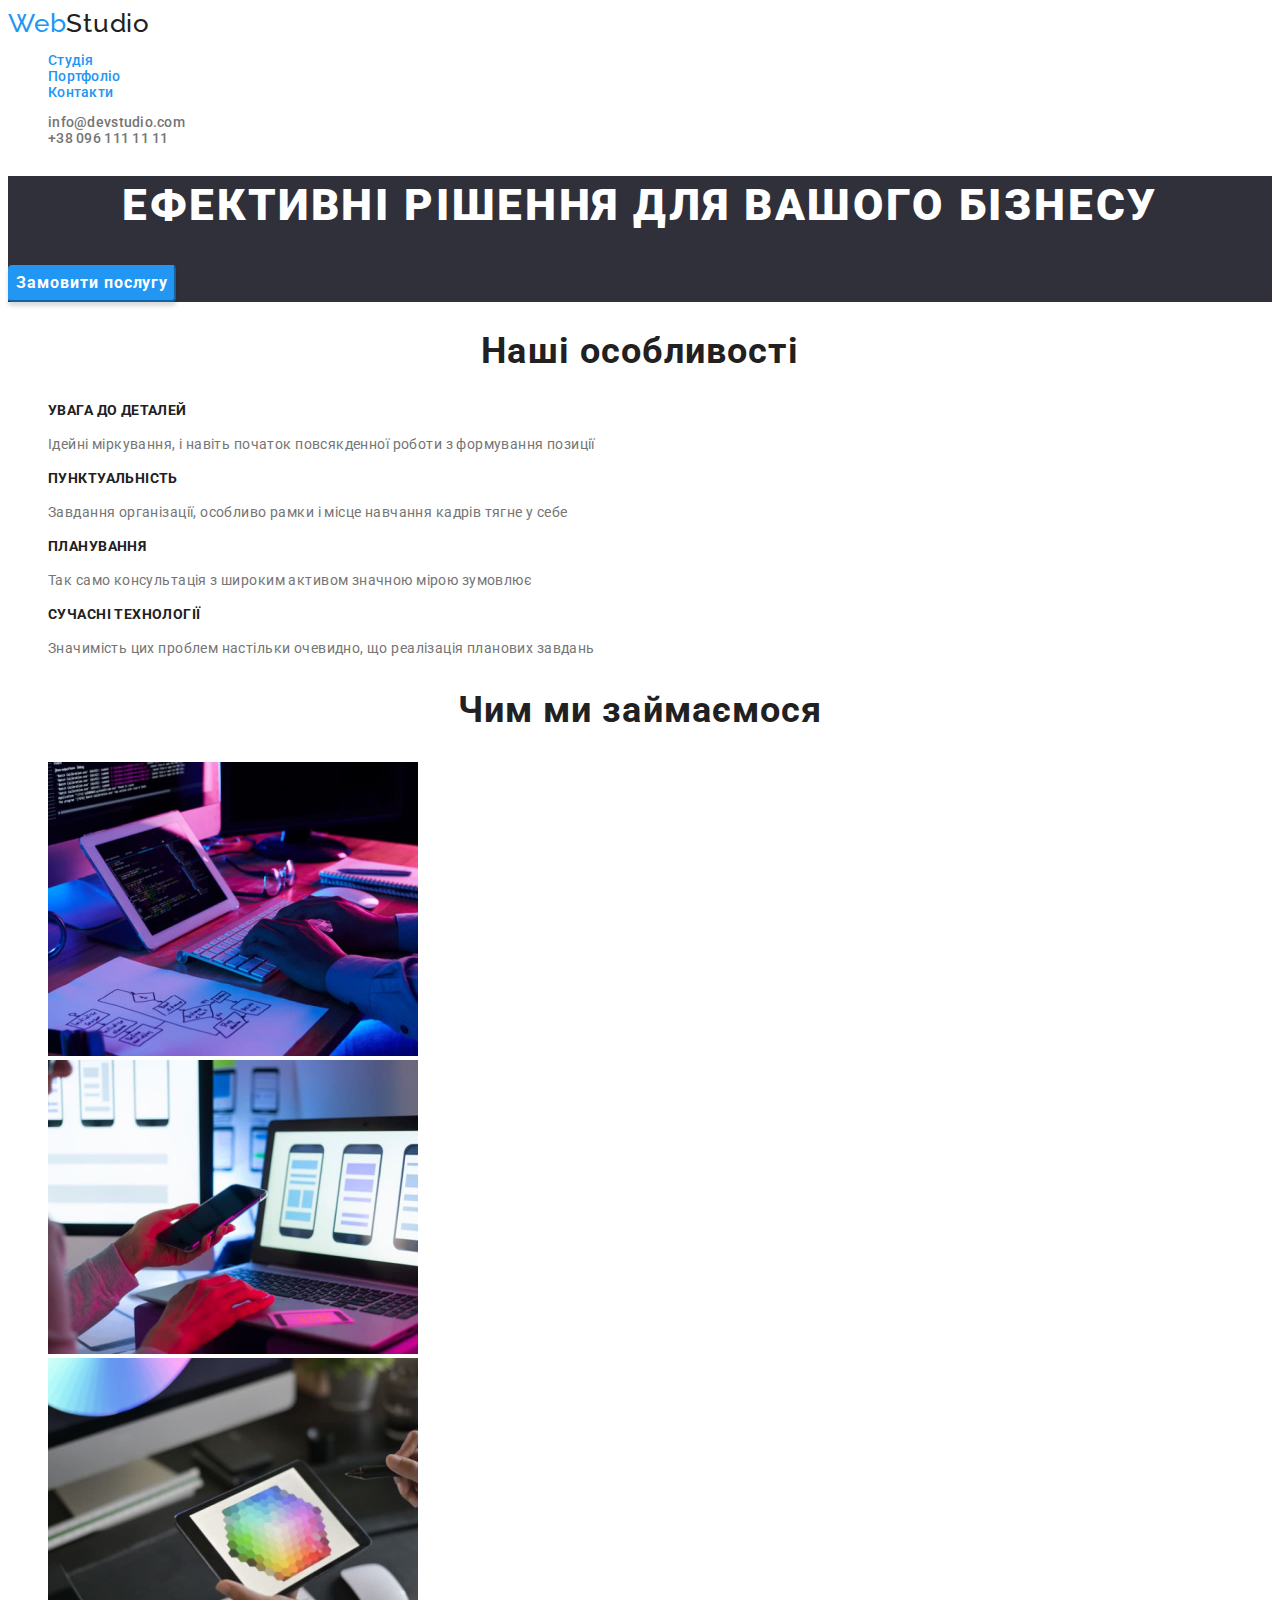
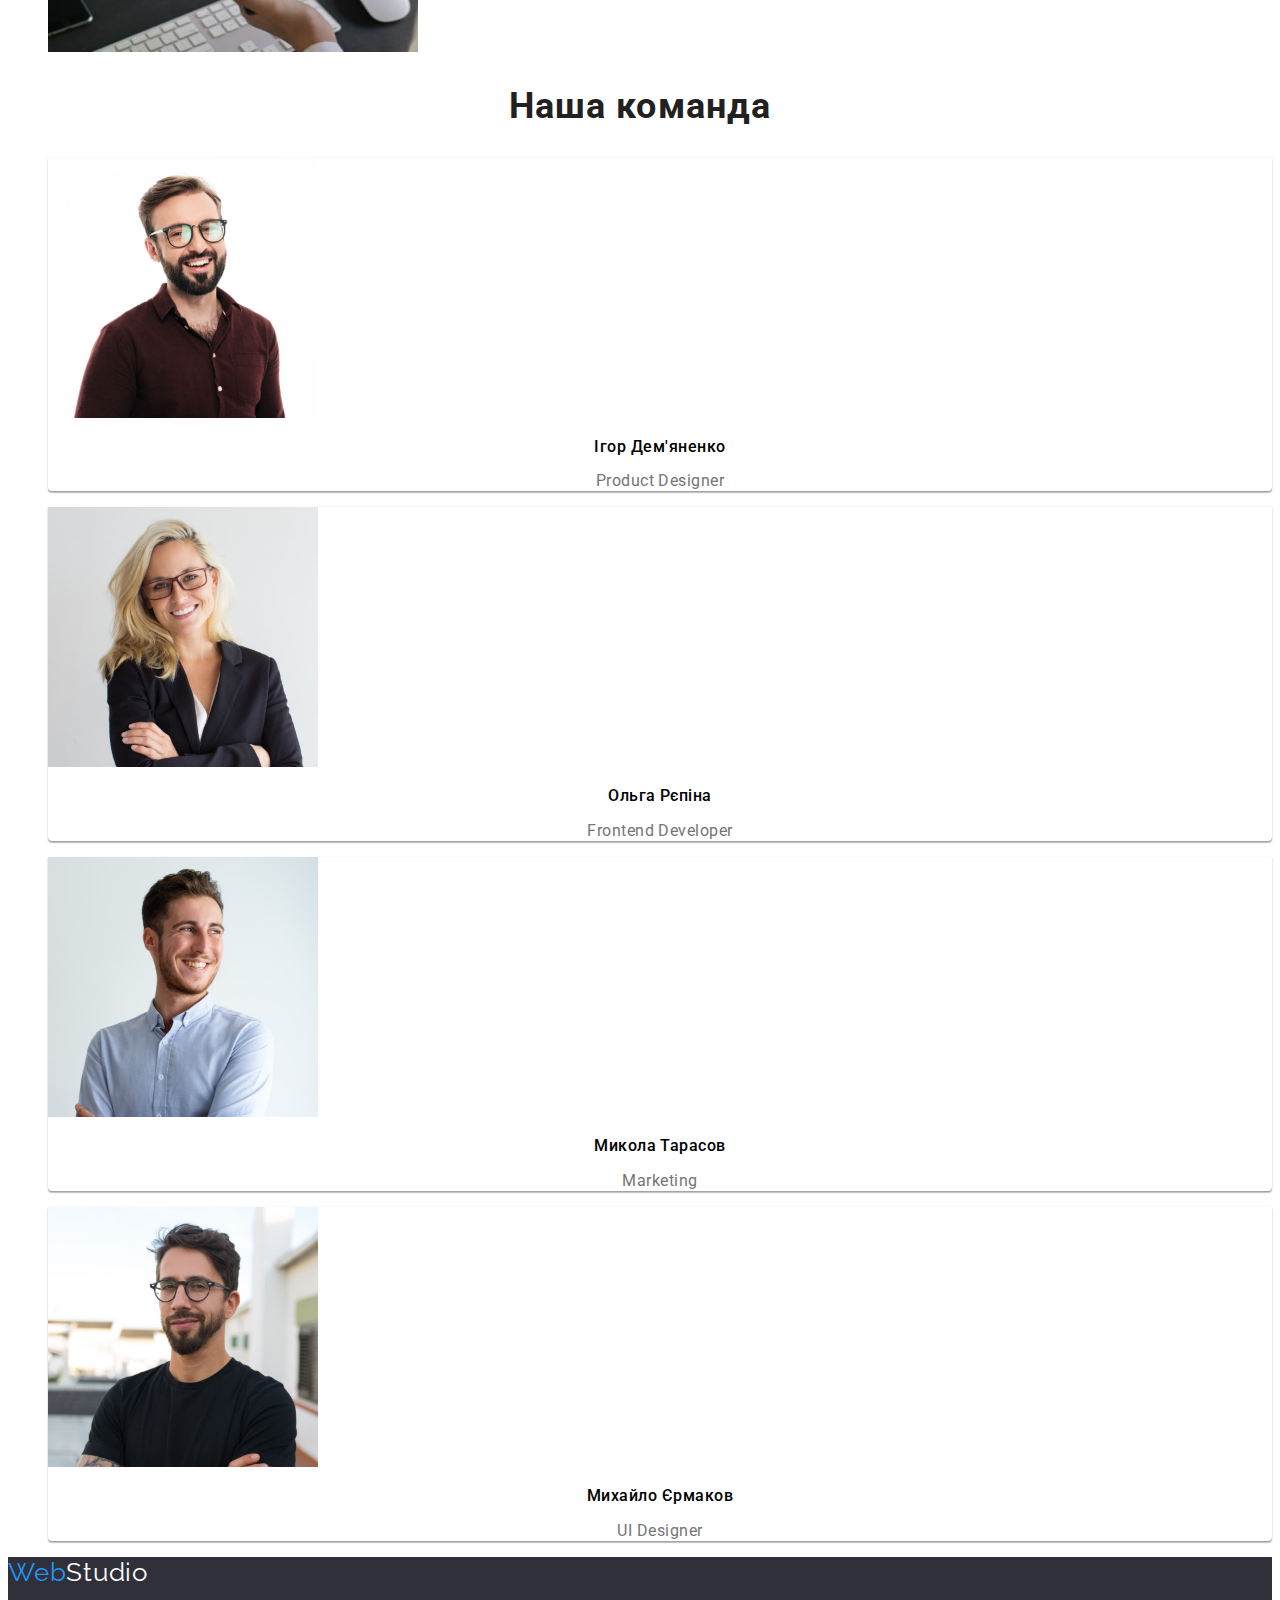
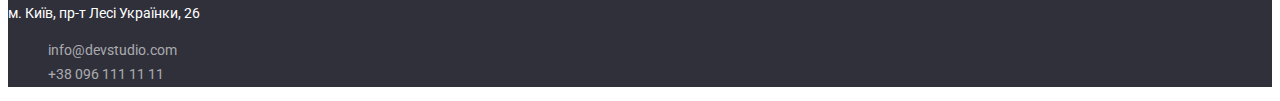
==== commit f84a9582: "finish_20" ====
--- a/index.html
+++ b/index.html
@@ -25,7 +25,7 @@
           </li>
           <li><a href="./portfolio.html">Портфоліо</a></li>
           <li>
-            <a href="./"><span class="contacts">Контакти</span></a>
+            <a href="./"><span>Контакти</span></a>
           </li>
         </ul>
       </nav>
--- a/css/styles.css
+++ b/css/styles.css
@@ -7,6 +7,7 @@
   --off-list-style-type: none;
   --white-text-color: #ffffff;
   --product-text-color: #212121;
+  --mail-color:rgba(255, 255, 255, 0.6);
 }
 body {
   font-family: 'Roboto', sans-serif, serif;
@@ -49,12 +50,6 @@
   color: var(--product-text-color);
 }
 .studio {
-  color: var(--brand-color);
-}
-.contacts {
-  color: var(--product-text-color);
-}
-.contacts:hover {
   color: var(--brand-color);
 }
 .main-navigation a:link {
@@ -103,6 +98,7 @@
   border-radius: 4px;
   border-color: var(--brand-color);
   color: var(--white-text-color);
+  font-weight: 700;
   cursor: pointer;
   font-family: inherit;
   font-size: 16px;
@@ -145,7 +141,6 @@
   color: var(--product-text-color);
 }
 .products p {
-  font-size: 16px;
   line-height: 1.88;
   color: var(--background-text-color);
 }
@@ -181,7 +176,7 @@
 .team h3 {
   font-weight: 500;
   font-size: 16px;
-  line-height: 1.18px;
+  line-height: 1.18;
   text-align: center;
   letter-spacing: 0.03em;
 }
@@ -214,11 +209,11 @@
   font-style: normal;
   font-weight: 700;
   font-size: 26px;
-  line-height: 1.19px;
+  line-height: 1.19;
 }
 .info-footer a:link {
   text-decoration: var(--off-text-decoration);
-  color: var(--background-text-color);
+  color: var(--mail-color);
 }
 .info-footer a:active {
   text-decoration: var(--off-text-decoration);
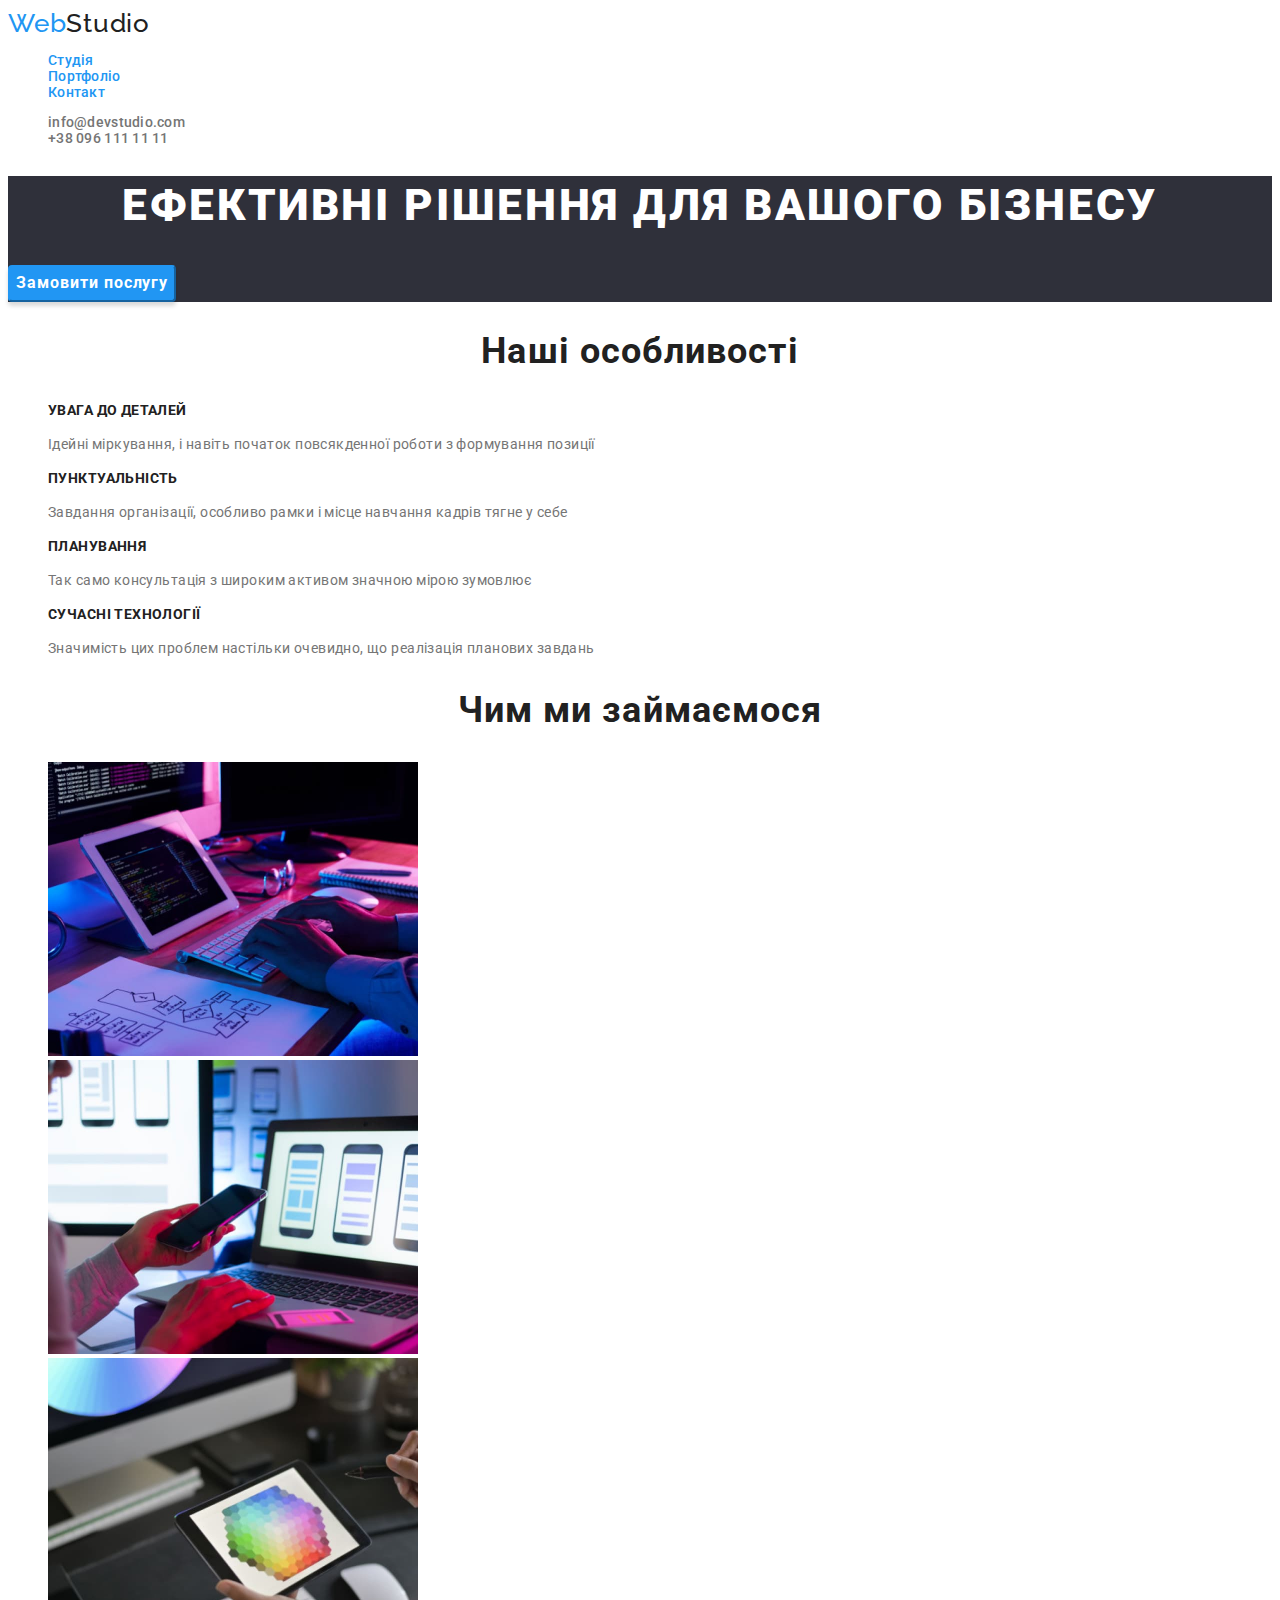
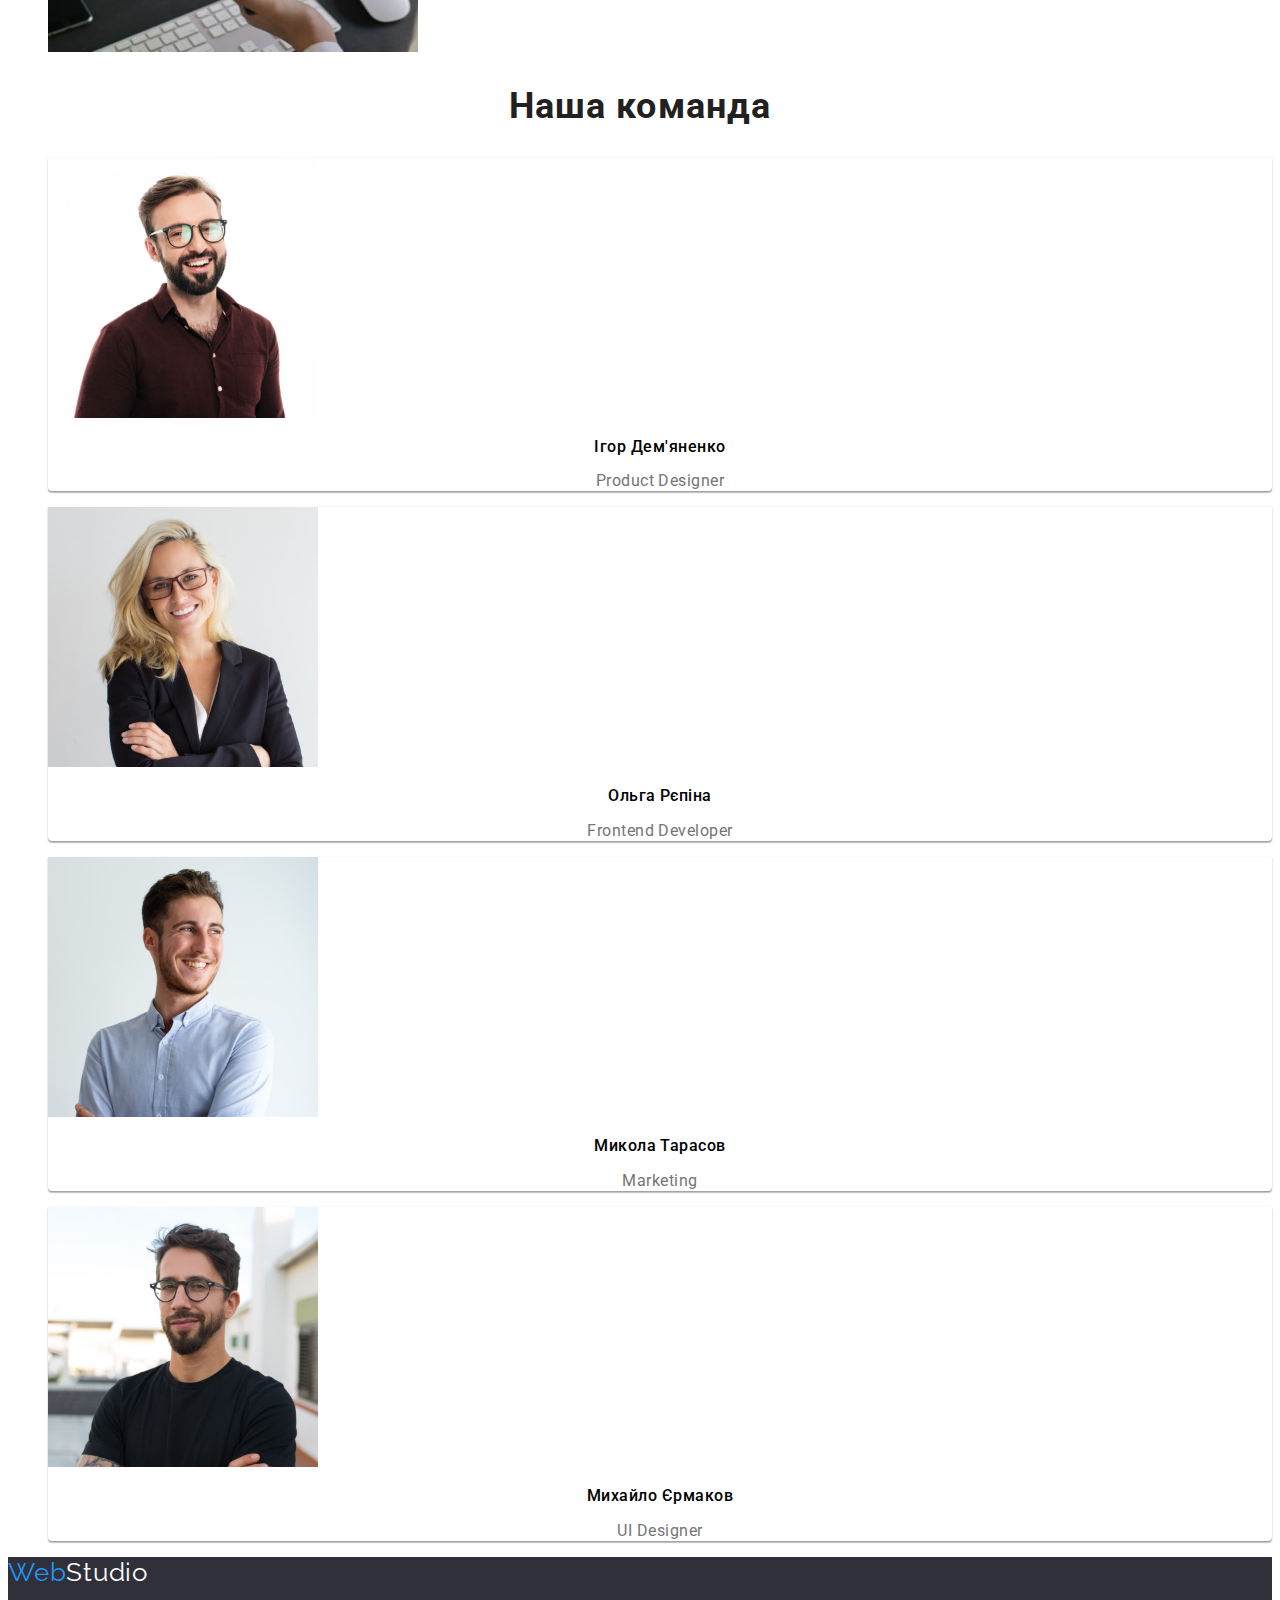
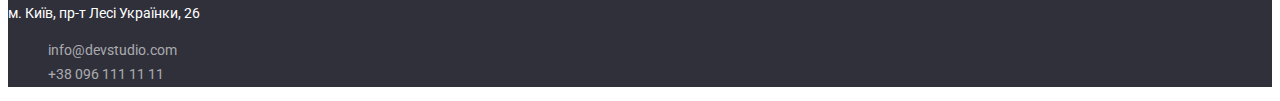
==== commit 4e9b1cdb: "finish_21" ====
--- a/index.html
+++ b/index.html
@@ -25,7 +25,7 @@
           </li>
           <li><a href="./portfolio.html">Портфоліо</a></li>
           <li>
-            <a href="./"><span>Контакти</span></a>
+            <a href="./">Контакт</a>
           </li>
         </ul>
       </nav>
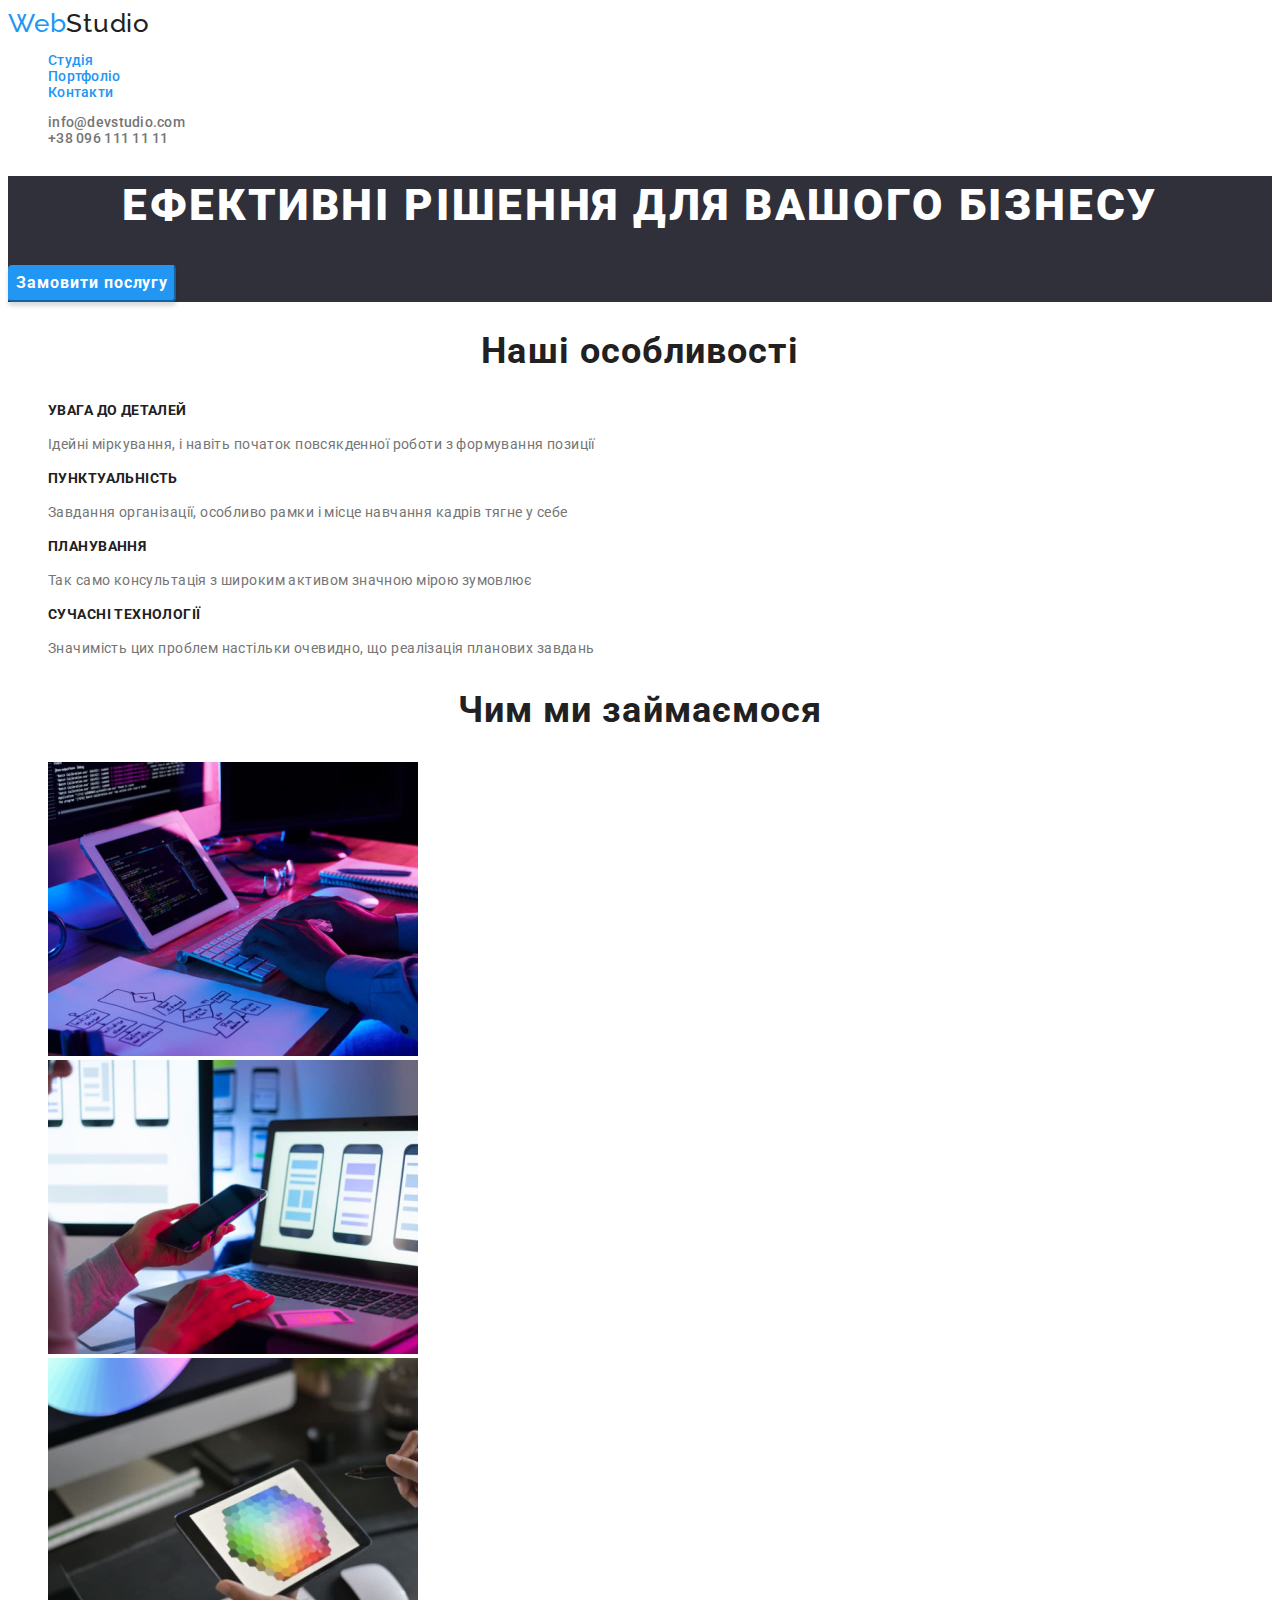
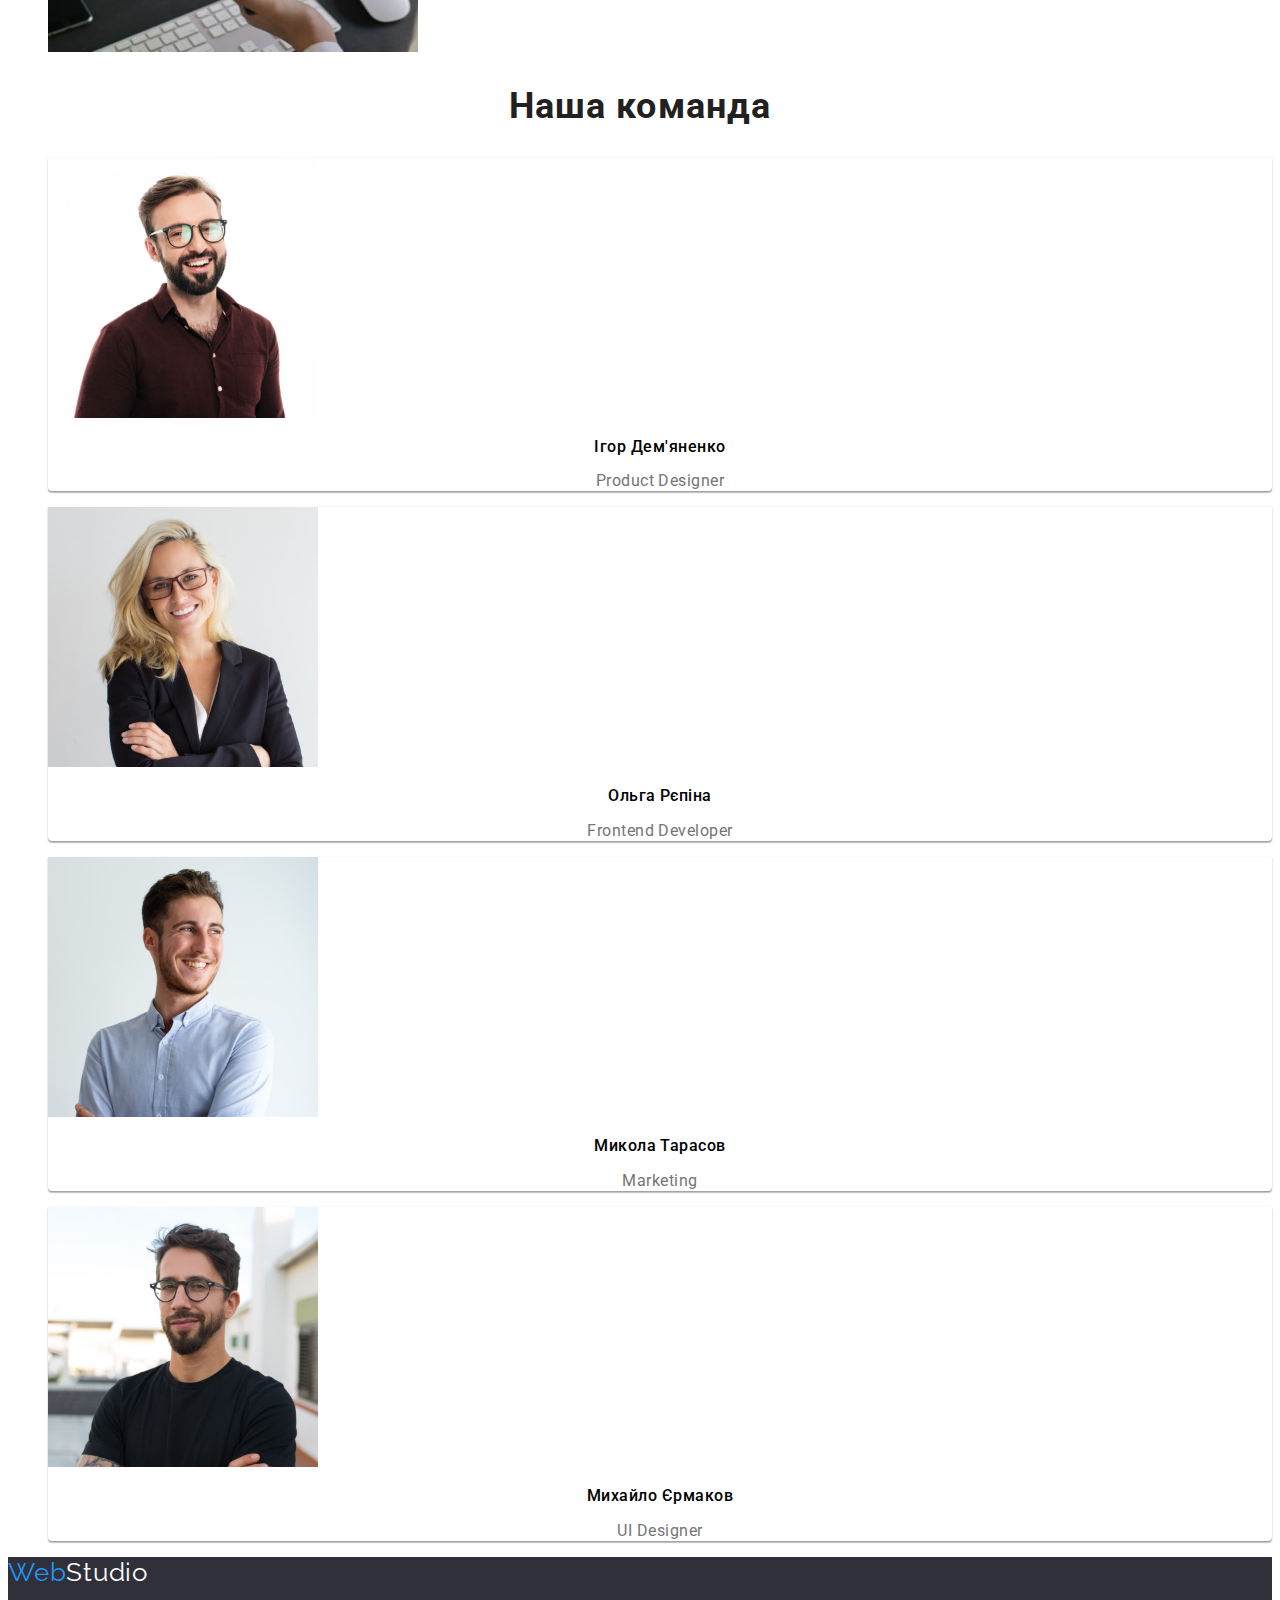
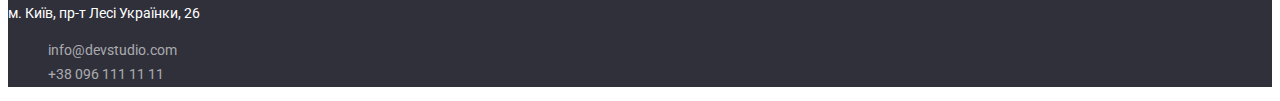
==== commit dabf230e: "final" ====
--- a/index.html
+++ b/index.html
@@ -25,7 +25,7 @@
           </li>
           <li><a href="./portfolio.html">Портфоліо</a></li>
           <li>
-            <a href="./">Контакт</a>
+            <a href="./">Контакти</a>
           </li>
         </ul>
       </nav>
